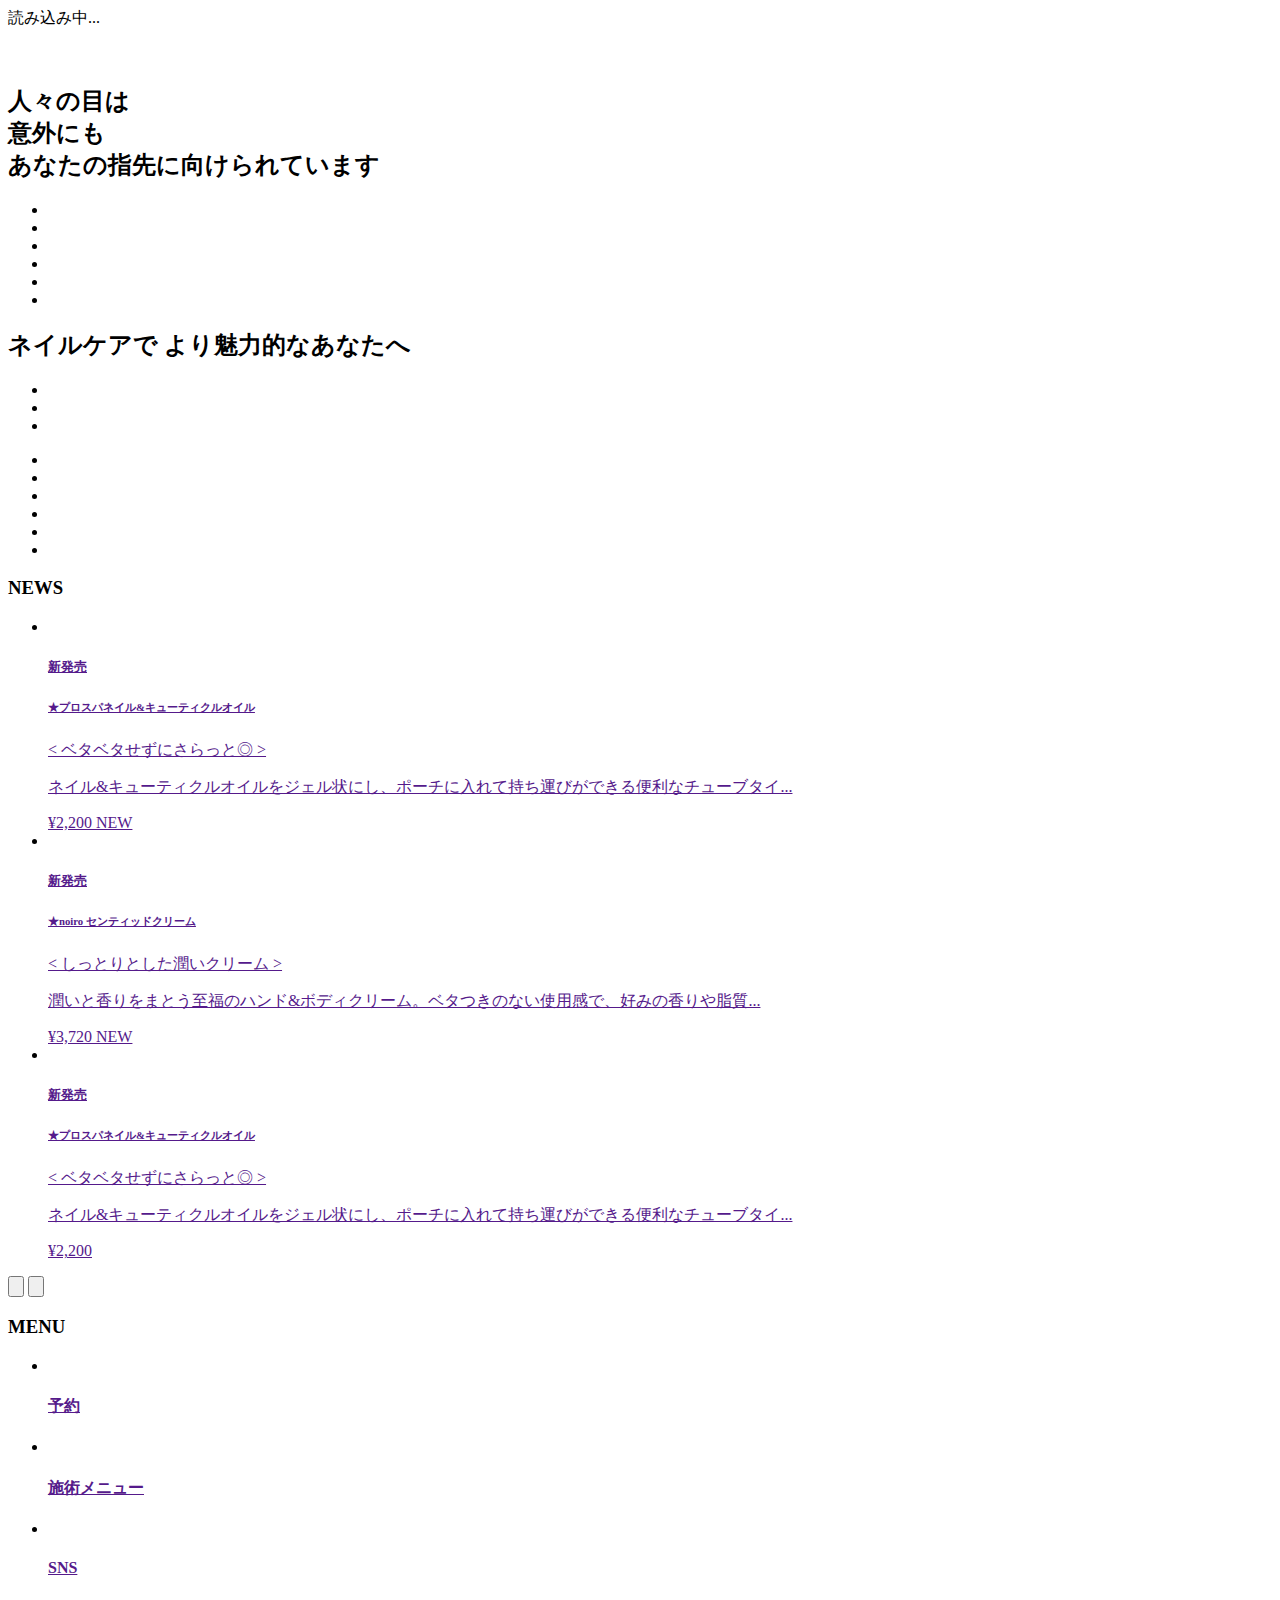
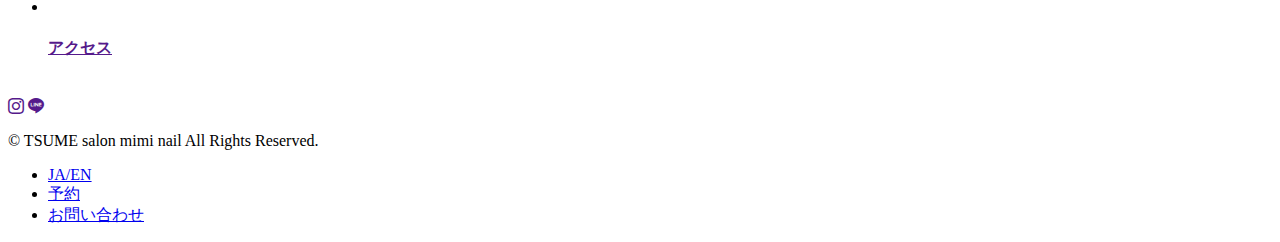
==== index.html @ 6cf6e2a3 "Add files via upload" ====
<!DOCTYPE html>
<html lang="ja">
<head>
  <meta charset="UTF-8">
  <meta http-equiv="X-UA-Compatible" content="IE=edge">
  <meta name="viewport" content="width=device-width, initial-scale=1.0">
  <title>TSUME</title>
  <script>
    (function(d) {
      var config = {
        kitId: 'qcr3oib',
        scriptTimeout: 3000,
        async: true
      },
      h=d.documentElement,t=setTimeout(function(){h.className=h.className.replace(/\bwf-loading\b/g,"")+" wf-inactive";},config.scriptTimeout),tk=d.createElement("script"),f=false,s=d.getElementsByTagName("script")[0],a;h.className+=" wf-loading";tk.src='https://use.typekit.net/'+config.kitId+'.js';tk.async=true;tk.onload=tk.onreadystatechange=function(){a=this.readyState;if(f||a&&a!="complete"&&a!="loaded")return;f=true;clearTimeout(t);try{Typekit.load(config)}catch(e){}};s.parentNode.insertBefore(tk,s)
    })(document);
  </script>
  <script>
    (function(d) {
      var config = {
        kitId: 'qcr3oib',
        scriptTimeout: 3000,
        async: true
      },
      h=d.documentElement,t=setTimeout(function(){h.className=h.className.replace(/\bwf-loading\b/g,"")+" wf-inactive";},config.scriptTimeout),tk=d.createElement("script"),f=false,s=d.getElementsByTagName("script")[0],a;h.className+=" wf-loading";tk.src='https://use.typekit.net/'+config.kitId+'.js';tk.async=true;tk.onload=tk.onreadystatechange=function(){a=this.readyState;if(f||a&&a!="complete"&&a!="loaded")return;f=true;clearTimeout(t);try{Typekit.load(config)}catch(e){}};s.parentNode.insertBefore(tk,s)
    })(document);
  </script>
  <script>
    (function(d) {
      var config = {
        kitId: 'qcr3oib',
        scriptTimeout: 3000,
        async: true
      },
      h=d.documentElement,t=setTimeout(function(){h.className=h.className.replace(/\bwf-loading\b/g,"")+" wf-inactive";},config.scriptTimeout),tk=d.createElement("script"),f=false,s=d.getElementsByTagName("script")[0],a;h.className+=" wf-loading";tk.src='https://use.typekit.net/'+config.kitId+'.js';tk.async=true;tk.onload=tk.onreadystatechange=function(){a=this.readyState;if(f||a&&a!="complete"&&a!="loaded")return;f=true;clearTimeout(t);try{Typekit.load(config)}catch(e){}};s.parentNode.insertBefore(tk,s)
    })(document);
  </script>
  <script>
    (function(d) {
      var config = {
        kitId: 'qcr3oib',
        scriptTimeout: 3000,
        async: true
      },
      h=d.documentElement,t=setTimeout(function(){h.className=h.className.replace(/\bwf-loading\b/g,"")+" wf-inactive";},config.scriptTimeout),tk=d.createElement("script"),f=false,s=d.getElementsByTagName("script")[0],a;h.className+=" wf-loading";tk.src='https://use.typekit.net/'+config.kitId+'.js';tk.async=true;tk.onload=tk.onreadystatechange=function(){a=this.readyState;if(f||a&&a!="complete"&&a!="loaded")return;f=true;clearTimeout(t);try{Typekit.load(config)}catch(e){}};s.parentNode.insertBefore(tk,s)
    })(document);
  </script>
  <link rel="stylesheet" href="https://cdn.jsdelivr.net/npm/bootstrap-icons@1.10.5/font/bootstrap-icons.css">
  <link rel="stylesheet" href="css/style.css">
  <link rel="stylesheet" href="Java/main.js">
  <link rel="stylesheet" href="../css/style.css">
  <!-- <link rel="stylesheet" type="text/css" href="https://coco-factory.jp/ugokuweb/wp-content/themes/ugokuweb/data/reset.css"> -->
  <!-- <link rel="stylesheet" type="text/css" href="https://cdn.jsdelivr.net/npm/slick-carousel@1.8.1/slick/slick.css">
  <link rel="stylesheet" type="text/css" href="https://coco-factory.jp/ugokuweb/wp-content/themes/ugokuweb/data/6-1-7/css/6-1-7.css"> -->
  <link rel="stylesheet" type="text/css" href="https://cdn.jsdelivr.net/npm/slick-carousel@1.8.1/slick/slick.css">
  <link rel="stylesheet" type="text/css" href="https://cdnjs.cloudflare.com/ajax/libs/vegas/2.4.4/vegas.min.css">
</head>


<body>


  <div id="splash">
    <div id="splash-logo">
      読み込み中...
    </div>
    <!--/splash-->
  </div>
    <div class="splashbg1"></div>
    <div class="splashbg2"></div>

  <header id="container">


    <div id="slider">
      <div class="heros">
        <img src="img/HERO-1.JPG" alt="" class="current">
        <img src="img/HERO-2.jpg" alt="">
        <img src="img/HERO-3.jpeg" alt="">
        <img src="img/HERO-5.JPG" alt="">
        <img src="img/HERO-6.JPG" alt="">
        <img src="img/HERO-7.JPG" alt="">
      </div>
      <img src="img/TSUME-LOGO-2.svg" alt="" class="LOGO">
      <img src="img/TSUME-LOGO-5.png" alt="" class="LOGO-TYPE">
    </div>
    <!-- <ul class="HERO">
      <li class="hero-1"></li>
    </ul> -->

  </header>

  <div class="content"  id="container">

    <!-- <div class="t-BACK"> -->

        <h2 class="C1"><span class="animate">人々の目は</span>
          <br>
          <span class="SO animate">意外にも</span>
          <br>
          <div class="LINE  animate">あなたの指先に向けられています</div>
        </h2>

        <div class="CIRCLE">

          <ul class="animate">
            <li class="TSUME-1"><img src="img/TSUME-1.jpg" alt=""></li>
            <li class="TSUME-2"><img src="img/TSUME-2.jpg" alt=""></li>
            <li class="TSUME-3"><img src="img/TSUME-3.jpg" alt=""></li>
            <li class="TSUME-4"><img src="img/TSUME-4.jpg" alt=""></li>
            <li class="TSUME-5"><img src="img/TSUME-5.jpg" alt=""></li>
            <li class="TSUME-6"><img src="img/TSUME-6.jpg" alt=""></li>
          </ul>

        </div>

        <h2 class="C2">
          <span class="animate">ネイルケアで</span>
          <span class="BLACK animate">より魅力的なあなたへ</span>
          <span class="WHITE animate"></span>
        </h2>

        <div class="squ">
          <ul>
            <li class="SA"></li>
            <li class="SB"></li>
            <li class="SC"></li>
          </ul>
        </div>

        <div class="SQUARE">

          <ul class="animate">
            <li class="SQU-1"><img src="img/SQU-1.jpg" alt=""></li>
            <li class="SQU-2"><img src="img/SQU-2.jpg" alt=""></li>
            <li class="SQU-3"><img src="img/SQU-3.jpg" alt=""></li>
            <li class="SQU-4"><img src="img/SQU-4.jpg" alt=""></li>
            <li class="SQU-5"><img src="img/SQU-5.jpg" alt=""></li>
            <li class="SQU-6"><img src="img/SQU-6.jpg" alt=""></li>
          </ul>

        </div>

    <!-- </div> -->


    <div class="GROUND">
      <div class="BACK"></div>
    </div>

  </div>


  <section class="content-2"  id="container">

    <div class="news">

      <div>
        <h3>NEWS</h3>
        <div class="line-1"></div>
        <div class="line-2"></div>
        <div class="line-3"></div>
      </div>

      <section class="carousel">
        <div class="container-2">
          <ul id="newss">
            <li>
              <a href="">
                <img src="img/NEWS-1.png" alt="">
                <section>
                  <h5>新発売</h5>
                  <h6><span>★</span>プロスパネイル&キューティクルオイル</h6>
                  <p><span>&lt; ベタベタせずにさらっと◎ &gt;</span></p>
                  <p class="mainP">ネイル&キューティクルオイルをジェル状にし、ポーチに入れて持ち運びができる便利なチューブタイ...</p>
                  <h7><span>¥</span>2,200</h7>
                  <h8>NEW</h8>
                </section>
              </a>
            </li>
            <li>
              <a href="">
                <img src="img/NEWS-2.png" alt="">
                <section>
                  <h5>新発売</h5>
                  <h6><span>★</span>noiro センティッドクリーム</h6>
                  <p><span>&lt; しっとりとした潤いクリーム &gt;</span></p>
                  <p class="mainP">潤いと香りをまとう至福のハンド&ボディクリーム。ベタつきのない使用感で、好みの香りや脂質...</p>
                  <h7><span>¥</span>3,720</h7>
                  <h8>NEW</h8>
                </section>
              </a>
            </li>
            <li>
              <a href="">
                <img src="img/NEWS-3.png" alt="">
                <section>
                  <h5>新発売</h5>
                  <h6><span>★</span>プロスパネイル&キューティクルオイル</h6>
                  <p><span>&lt; ベタベタせずにさらっと◎ &gt;</span></p>
                  <p class="mainP">ネイル&キューティクルオイルをジェル状にし、ポーチに入れて持ち運びができる便利なチューブタイ...</p>
                  <h7><span>¥</span>2,200</h7>
                </section>
              </a>
            </li>
          </ul>
  
          <button id="prev"><img src="img/RETURN.png" alt=""></button>
          <button id="next"><img src="img/NEXT.png" alt=""></button>
  
          <nav id="Nnav">
            <!-- <button class="current"></button>
            <button></button>
            <button></button> -->
          </nav>
      </section>


      </div>



    </div>

    <div class="menu">

      <div>
        <h3>MENU</h3>
        <div class="line-1"></div>
        <div class="line-2"></div>
        <div class="line-3"></div>
      </div>

      <div class="container">
        <ul>
          <li class="menu-1">
            <a href="">
              <div class="img"><img src="img/HERO-1.JPG" alt=""></div>
              <h4>予約</h4>
              <div class="LINE-1"></div>
              <div class="LINE-2"></div>
            </a>
          </li>
          <li class="menu-2">
            <a href="">
              <div class="img"><img src="img/HERO-2.JPG" alt=""></div>
              <h4>施術メニュー</h4>
              <div class="LINE-1"></div>
              <div class="LINE-2"></div>
            </a>
          </li>
          <li class="menu-3">
            <a href="">
              <div class="img"><img src="img/HERO-3.jpeg" alt=""></div>
              <h4>SNS</h4>
              <div class="LINE-1"></div>
              <div class="LINE-2"></div>
            </a>
          </li>
          <li class="menu-4">
            <a href="">
              <div class="img"><img src="img/HERO-7.JPG" alt=""></div>
              <h4>アクセス</h4>
              <div class="LINE-1"></div>
              <div class="LINE-2"></div>
            </a>
          </li>
        </ul>
      </div>
        
    </div>

    <div class="MOYO"></div>

  </section>

  <footer  id="container">
    <div class="container">

        <img src="img/TSUME-LOGO-2.svg" alt="" class="tsume">
        <img src="img/TSUME-LOGO-5.png" alt="" class="LOGO-TYPE">

        <div>
          <a href=""><i class="bi bi-instagram"></i></a>
          <a href=""><i class="bi bi-line"></i></a>
        </div>

        <p>© TSUME salon mimi nail All Rights Reserved.</p>

    </div>


    <div class="BACK"></div>
  </footer>

  <div  id="container">
  <nav class="Hnav">
    <ul>
      <li><a href="#"  class="red">JA/EN</a></li>
      <li><a href="#"  class="white">予約</a></li>
      <li><a href="#"  class="white">お問い合わせ</a></li>
    </ul>
  </nav>
  </div>



  <script src="https://cdnjs.cloudflare.com/ajax/libs/vegas/2.4.4/vegas.min.js"></script>
  <script src="https://code.jquery.com/jquery-3.4.1.min.js" integrity="sha256-CSXorXvZcTkaix6Yvo6HppcZGetbYMGWSFlBw8HfCJo=" crossorigin="anonymous"></script>
  <script src="js/main.js"></script>
</body>
</html>
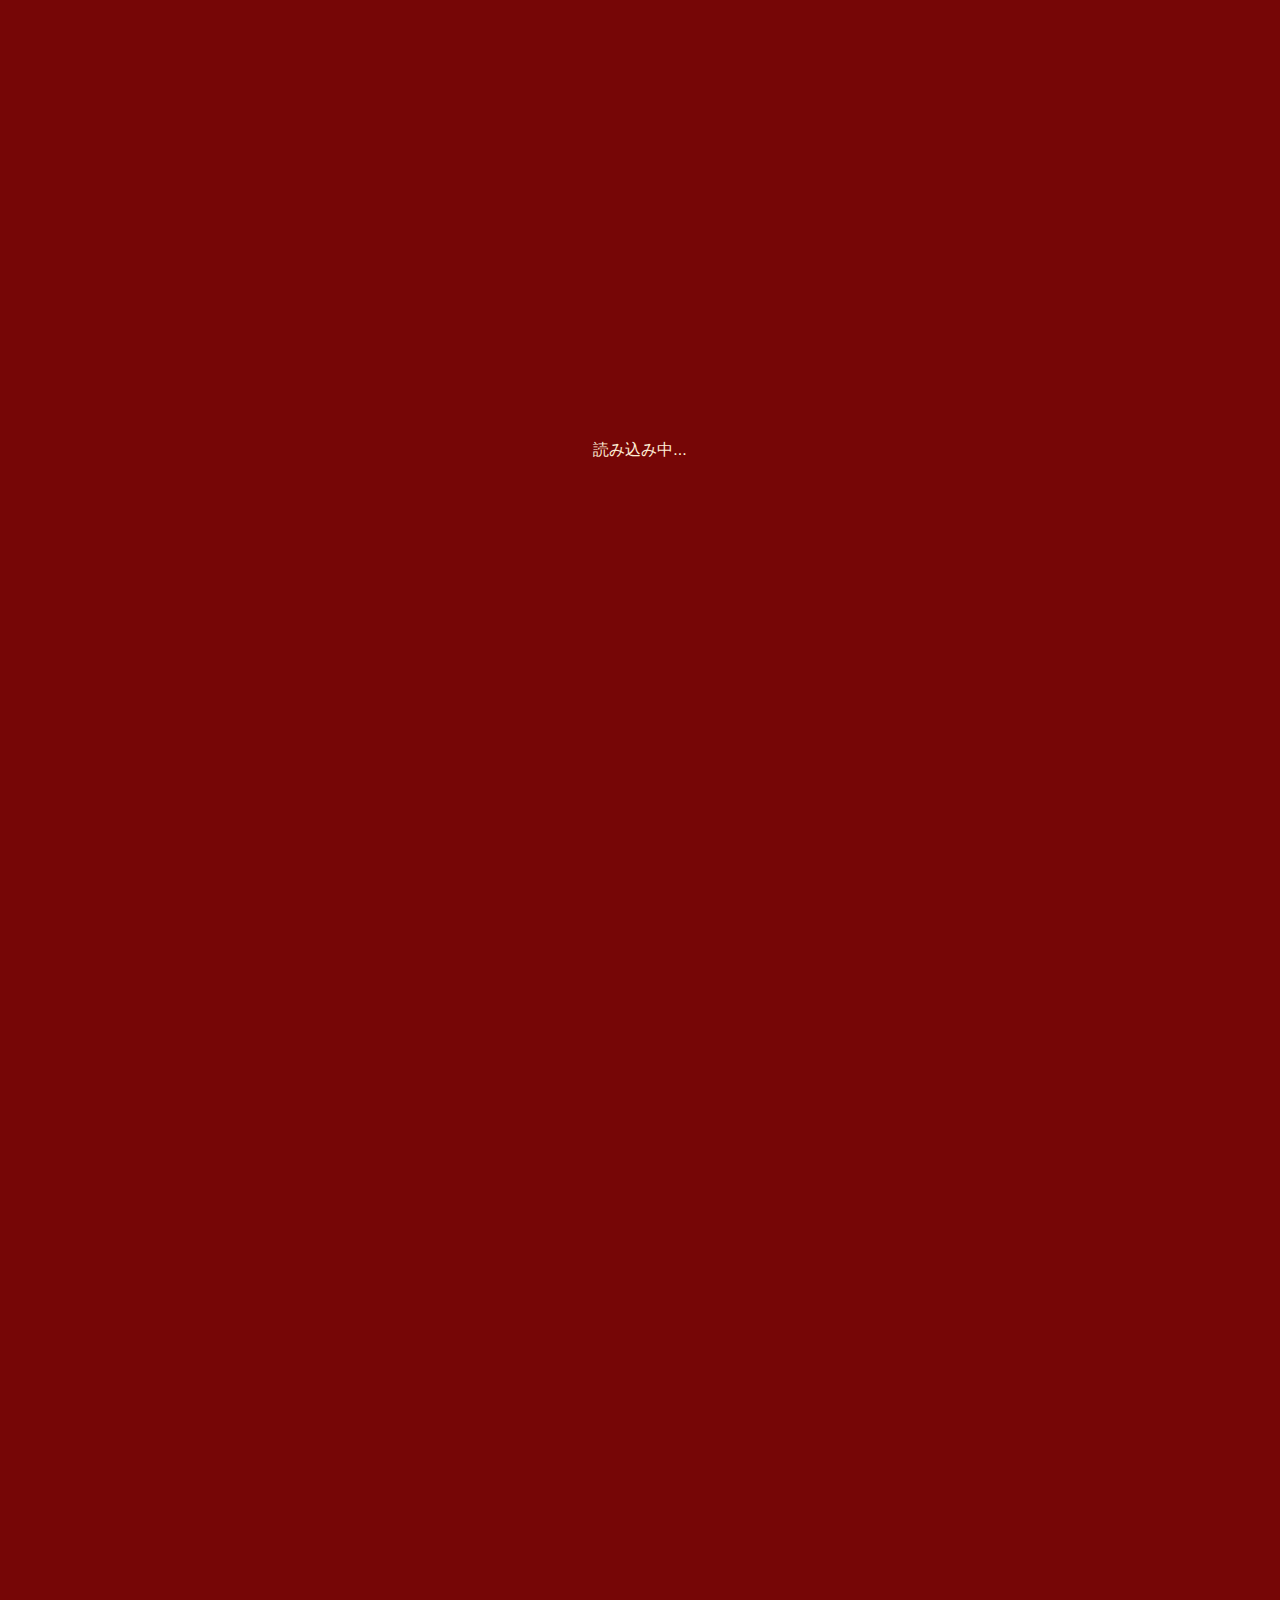
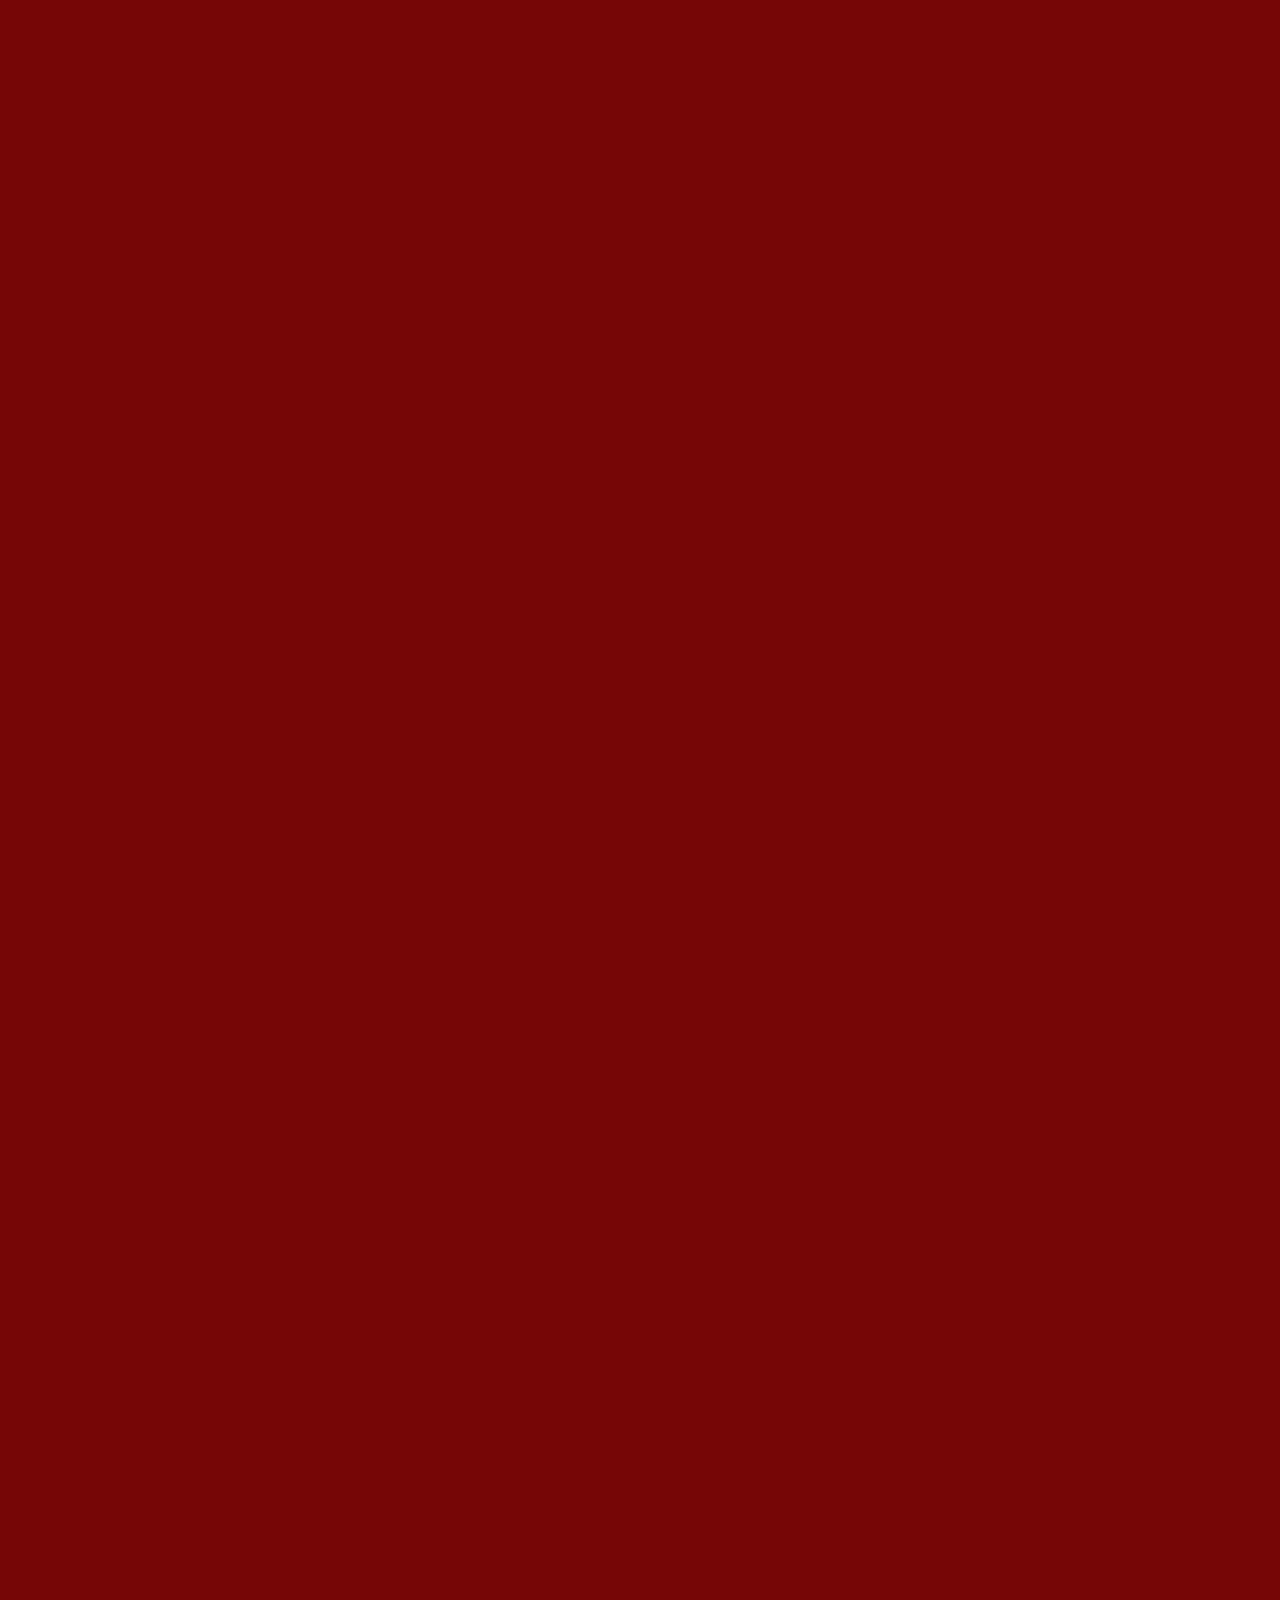
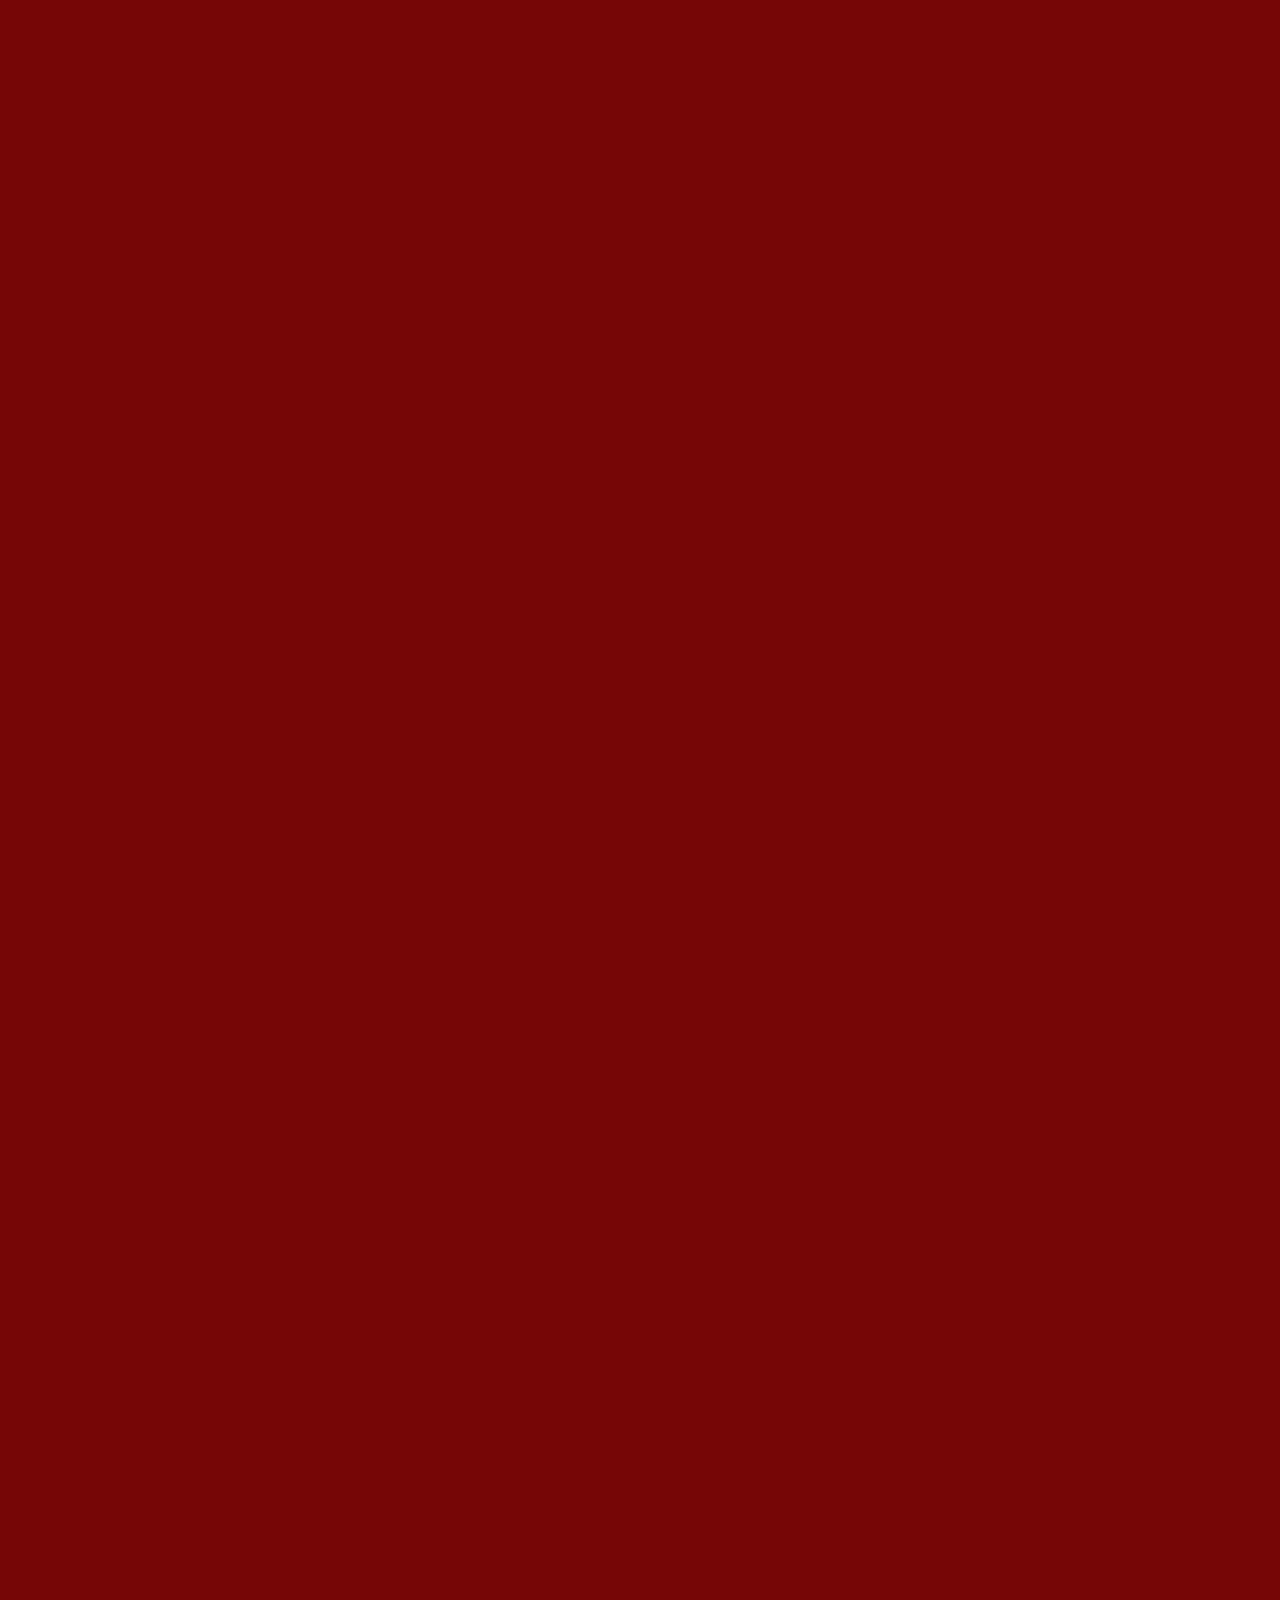
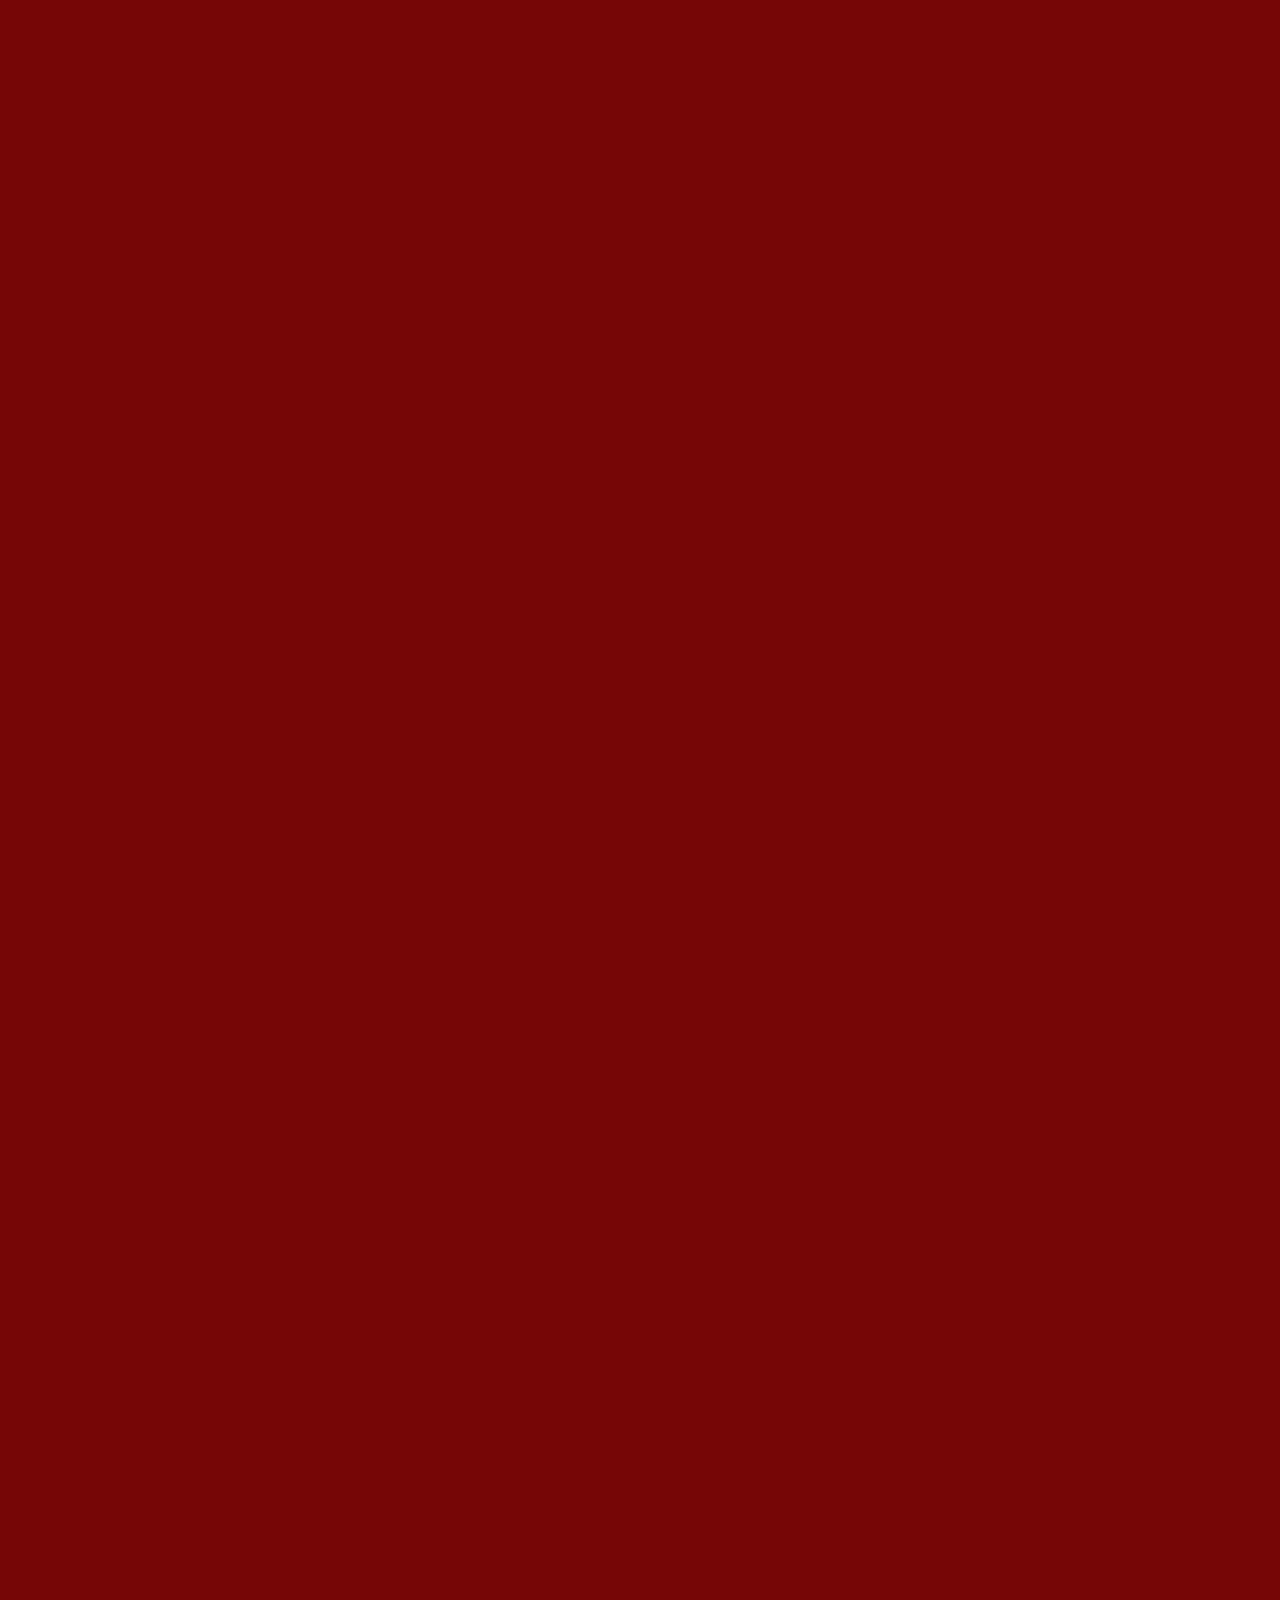
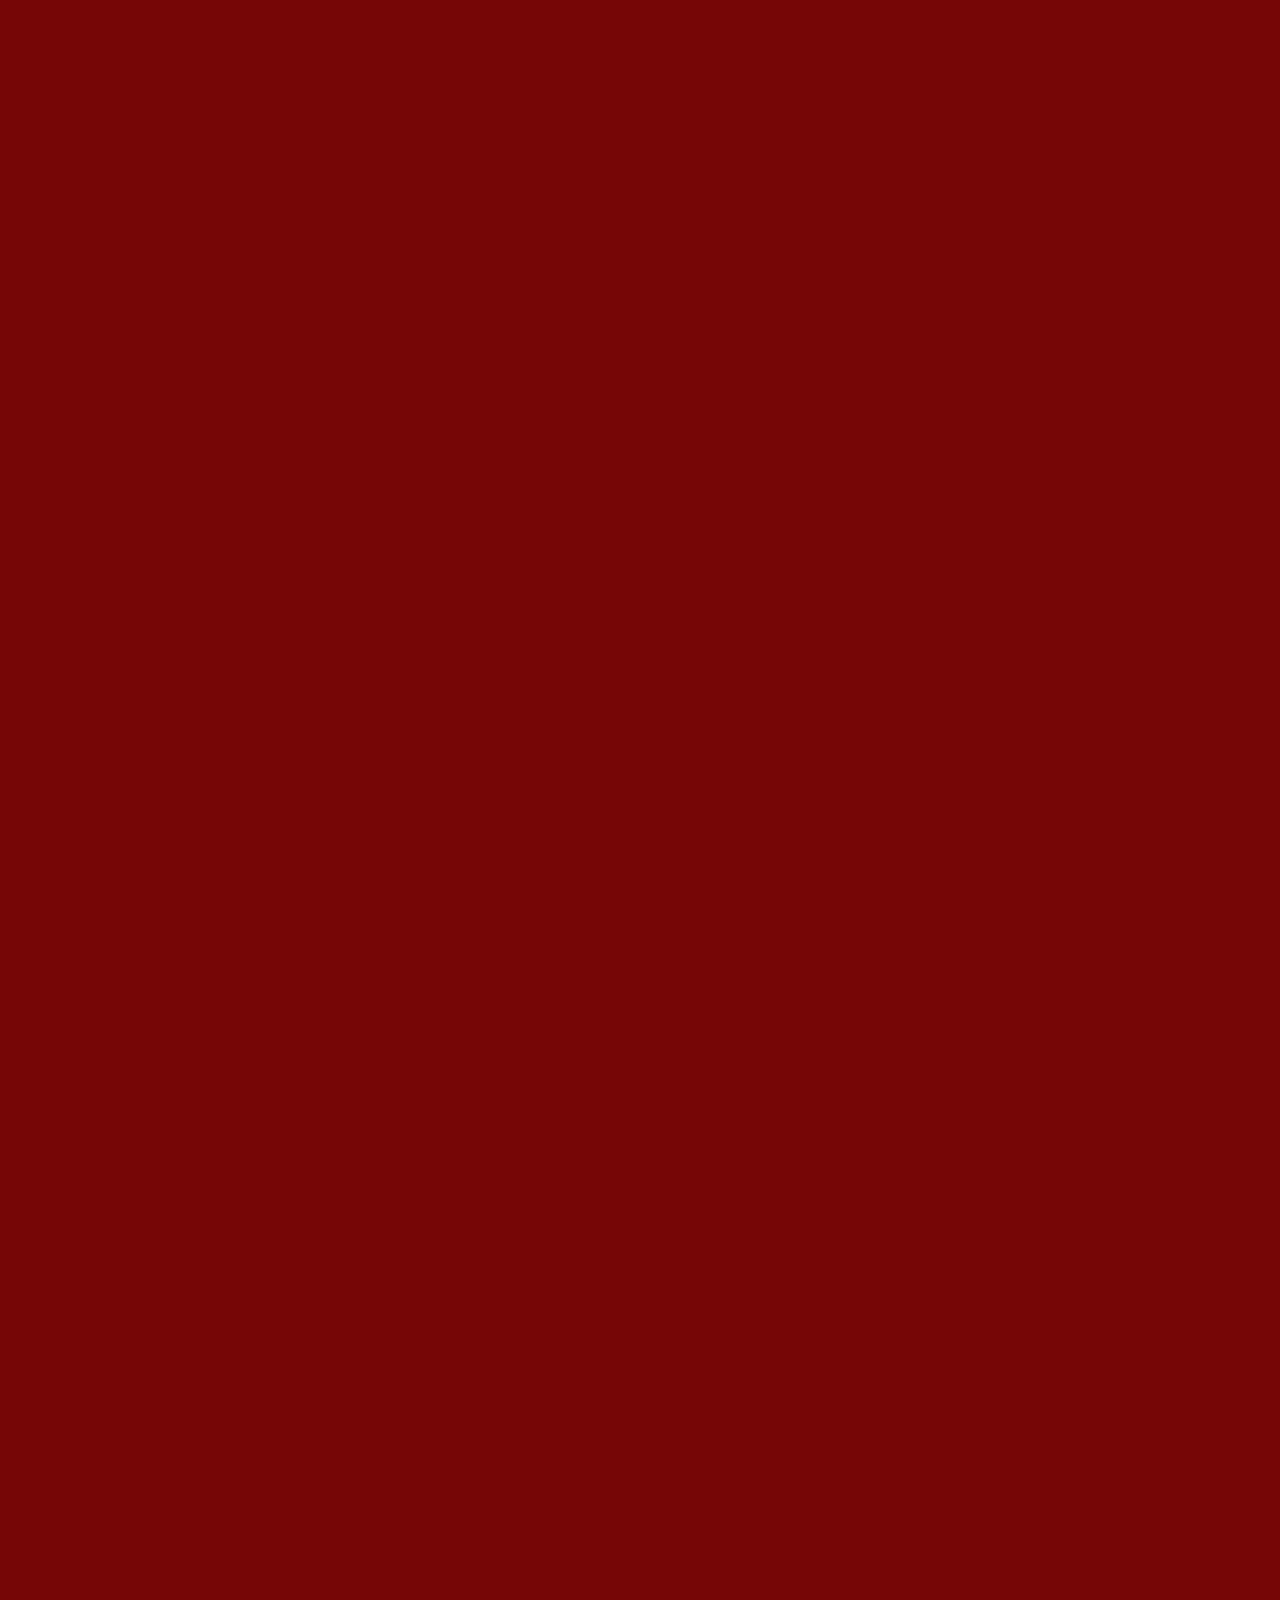
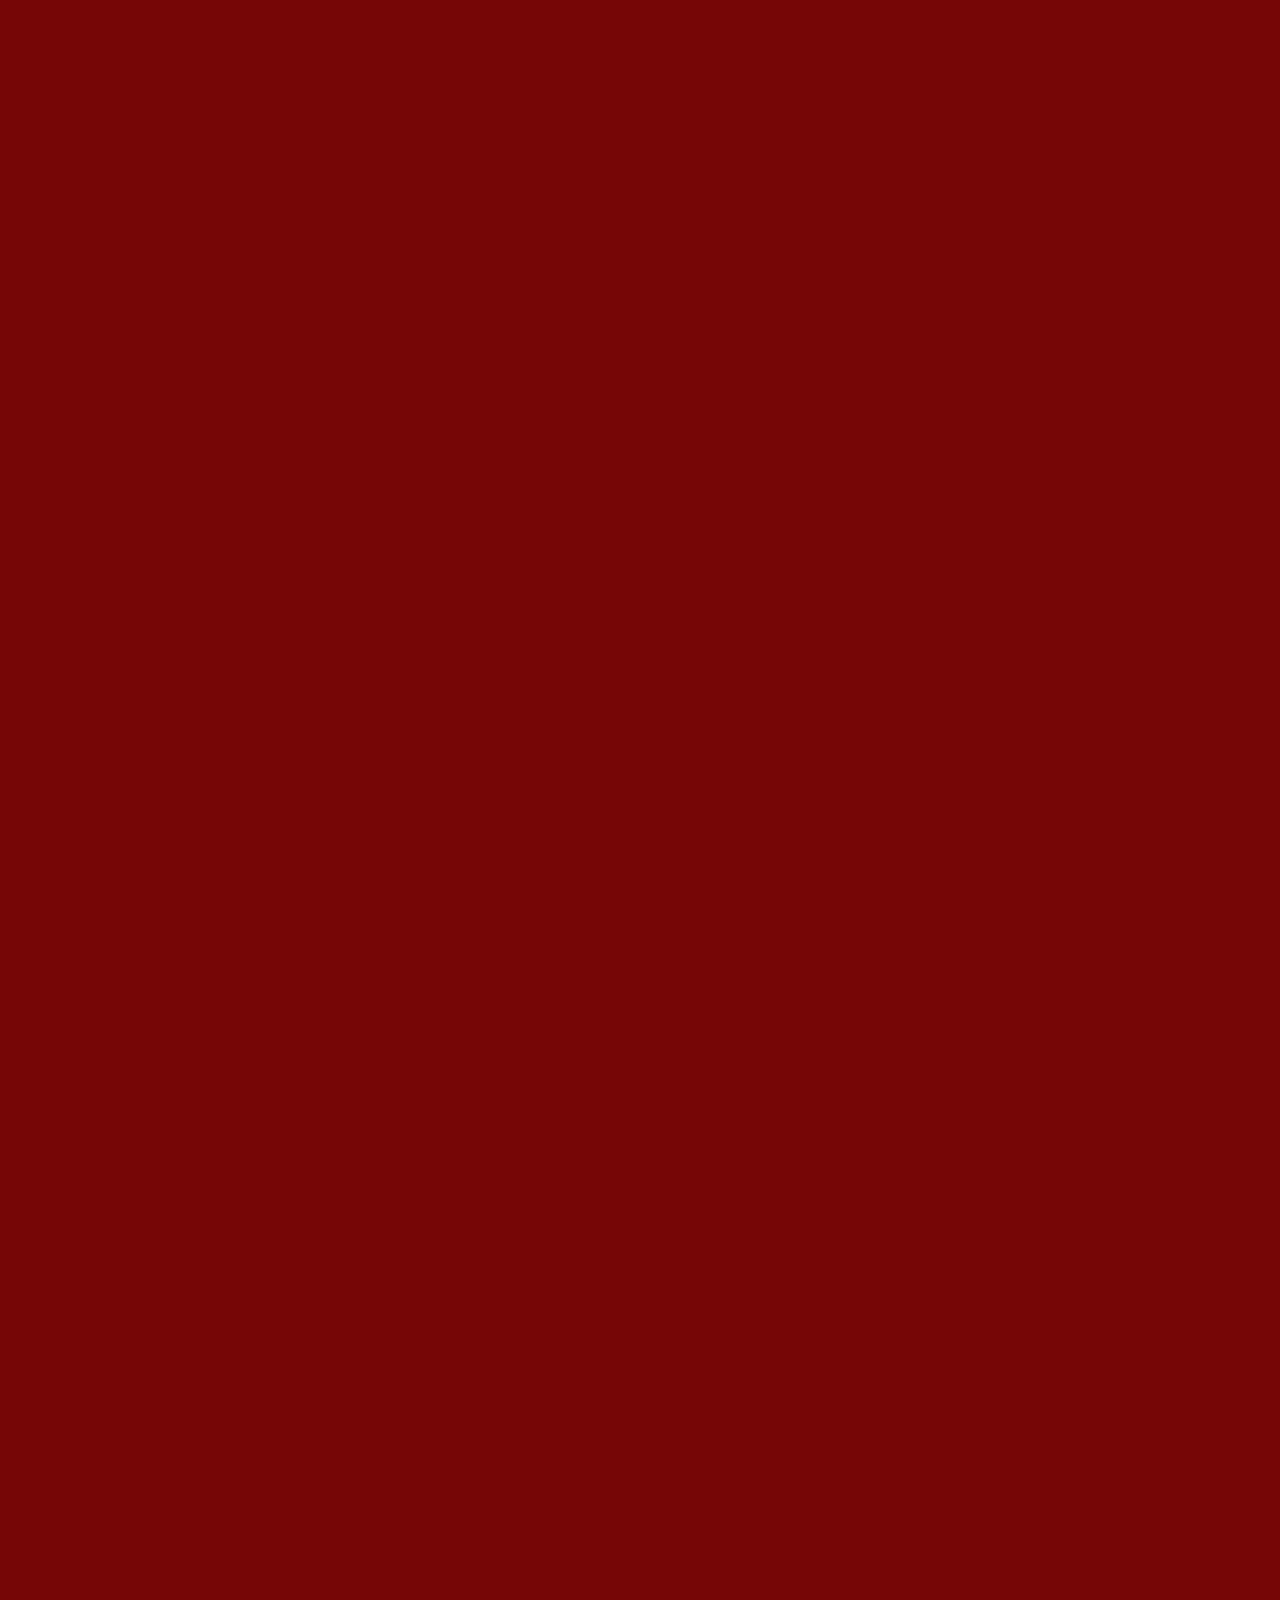
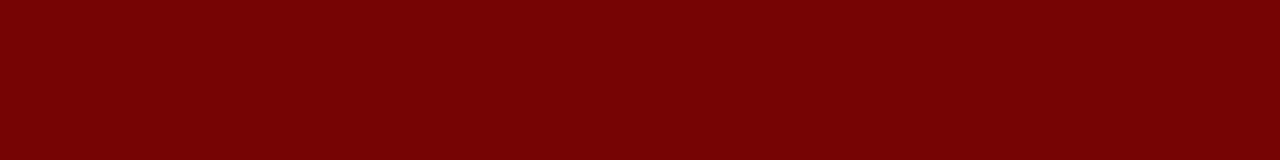
==== commit fd20fb4e: "Add files via upload" ====
--- a/index.html
+++ b/index.html
@@ -4,7 +4,8 @@
   <meta charset="UTF-8">
   <meta http-equiv="X-UA-Compatible" content="IE=edge">
   <meta name="viewport" content="width=device-width, initial-scale=1.0">
-  <title>TSUME</title>
+  <title>爪 nail mimi salon</title>
+  <link rel="icon" href="img/TSUME-LOGO-2.svg">
   <script>
     (function(d) {
       var config = {
@@ -131,11 +132,11 @@
         <div class="SQUARE">
 
           <ul class="animate">
-            <li class="SQU-1"><img src="img/SQU-1.jpg" alt=""></li>
+            <li class="SQU-1"><img src="img/SQU-1.JPG" alt=""></li>
             <li class="SQU-2"><img src="img/SQU-2.jpg" alt=""></li>
             <li class="SQU-3"><img src="img/SQU-3.jpg" alt=""></li>
             <li class="SQU-4"><img src="img/SQU-4.jpg" alt=""></li>
-            <li class="SQU-5"><img src="img/SQU-5.jpg" alt=""></li>
+            <li class="SQU-5"><img src="img/SQU-5.JPG" alt=""></li>
             <li class="SQU-6"><img src="img/SQU-6.jpg" alt=""></li>
           </ul>
 
--- a/css/style.css
+++ b/css/style.css
@@ -0,0 +1,1194 @@
+@charset "utf-8";
+
+html {
+  width: 100%;
+}
+
+/* *{
+  outline: 2px red solid;
+} */
+
+
+
+
+
+body {
+  margin: 0;
+  padding: 0;
+  font-family: "hina-mincho", sans-serif;
+  font-weight: 400;
+  font-style: normal;
+  max-width: 100%;
+}
+
+header {
+  width: 100%;
+
+}
+
+ul {
+  margin: 0;
+  padding: 0;
+
+}
+
+li {
+  list-style: none;
+  font-size: 18px;
+  font-family: "abajimin-syuleb", sans-serif;
+  font-weight: 400;
+  font-style: normal;
+}
+
+a {
+  text-decoration: none;
+  color: inherit;
+
+}
+
+img {
+  vertical-align: bottom     ;
+  width: 100%;
+}
+
+h2 {
+  width: 700px;
+  font-size: 26px;
+  color: #FFEFD7;
+  position: absolute;
+  left: 50%;
+  transform: translate(-50%, 0);
+  letter-spacing: 2px;
+  line-height: 38px;
+  margin-top: 300px;
+  z-index: 2;
+}
+
+p {
+  margin: 0;
+}
+
+/* header */
+
+
+/* #slider {
+  width: 100%;
+  height: 1400px;
+  position: relative;
+  z-index: 1;
+  background: #000;
+} */
+
+#slider {
+  width: 100%;
+  height: 1400px;
+  position: relative;
+}
+
+#slider .heros img {
+  height: 1400px;
+  object-fit: cover;
+  position: absolute;
+  opacity: 0;
+  transition: opacity 3s;
+}
+
+#slider .heros img.current {
+  opacity: 1;
+}
+
+
+/* li.hero-1 {
+  background: url(../img/HERO-1.JPG) center/cover;
+  width: 100%;
+  height: 100%;
+} */
+
+img.LOGO {
+  position: absolute;
+  z-index: 2;
+  width: 140px;
+  top: 50%;
+  left: 50%;
+  transform: translate(-50%, -50%);
+}
+
+.LOGO-TYPE {
+  position: absolute;
+  z-index: 3;
+  width: 360px;
+  bottom: 12%;
+  left: 50%;
+  transform: translate(-50%, 0);
+}
+
+.Hnav {
+  position: fixed;
+  top: 0;
+  right: 0;
+  z-index: 999;
+}
+
+.Hnav ul {
+ writing-mode: vertical-rl;
+ display: inline-flex;
+ gap: 8px;
+}
+
+.Hnav ul li a {
+  display: block;
+  height: 160px;
+  text-align: center;
+  width: 40px;
+  line-height: 40px;
+  letter-spacing: 3px;
+}
+
+.Hnav ul li {
+  transition: all .5s;
+
+}
+
+
+.Hnav ul li:hover {
+  transform: translate(-12px);
+}
+
+.Hnav li + li {
+  margin-top: 8px;
+}
+
+.Hnav ul li a.white {
+  text-orientation: upright;
+  background: #600404;
+  color: #FFEFD7;
+  padding-right: 15px;
+  transform: translate(15px);
+}
+
+.Hnav ul li a.red {
+  background: #FFF8EC66;
+  color: #1A1A1A;
+  padding-right: 15px;
+  transform: translate(15px);
+}
+
+
+/* content */
+
+.content {
+  position: relative;
+  height: 4600px;
+}
+
+/* .t-BACK {
+  background-image: url(../img/KAMI-2.png) ;
+  height: 100%;
+  background-repeat: repeat-y;
+} */
+
+.GROUND {
+  height: 4600px;
+  background: #760606;
+
+}
+
+.BACK {
+  height: 4600px;
+  background-image: url(../img/KAMI.jpg) ;
+  width: 100%;
+  background-size: 800px;
+  opacity: 0.1;
+}
+
+.content h2 {
+
+  text-align: center;
+  /* background: red; */
+}
+
+div.LINE {
+  background: #1A1A1A;
+  width: 62%;
+  line-height: 38px;
+  margin: 0 auto;
+  border-bottom: 4px solid #1A1A1A;
+}
+
+h2.C1 span.SO {
+  position: relative;
+  display: inline-block;
+  height: 600px;
+  line-height: 600px;
+  /* background: red; */
+}
+
+h2.C1 span.SO::before {
+  content: '';
+  position: absolute;
+  top: 20px;
+  left: 0;
+  right: 0;
+  max-width: 2px;
+  height: 240px;
+  margin: 0 auto;
+  background: #FFEFD7;
+}
+
+h2.C1 span.SO::after {
+  content: '';
+  position: absolute;
+  bottom: 20px;
+  left: 0;
+  right: 0;
+  width: 2px;
+  height: 240px;
+  margin: 0 auto;
+  background: #FFEFD7;
+}
+
+
+/* circle */
+
+.content {
+  overflow: hidden;
+}
+
+.CIRCLE {
+  position: absolute;
+  z-index: 1;
+  top: 1300px;
+  width: 100%;
+}
+
+.CIRCLE ul li img {
+  border-radius: 50%;
+}
+
+.CIRCLE ul {
+  position: relative;
+  width: 560px;
+  margin: 0 auto;
+  /* background: red; */
+}
+
+.CIRCLE .TSUME-1 {
+  position: absolute;
+  width: 190px;
+  top: 360px;
+  left: 45%;
+  transform: translate(-50%, 0);
+  /* padding: 20px;
+  border: solid 3px #FFF8EC;
+  border-radius: 50%; */
+}
+
+.CIRCLE .TSUME-1 img {
+  height: 190px;
+}
+
+.CIRCLE .TSUME-2 {
+  position: absolute;
+  width: 100px;
+  top: 180px;
+  left: 0%;
+  transform: translate(-50%, 0);
+  padding: 10px;
+  border: solid 3px #1A1A1A;
+  border-radius: 50%;
+}
+
+.CIRCLE .TSUME-2 img {
+  height: 100px;
+}
+
+.CIRCLE .TSUME-3 {
+  position: absolute;
+  width: 240px;
+  top: 170px;
+  left: 105%;
+  transform: translate(-50%, 0);
+  padding: 22px;
+  border: solid 3px #1A1A1A;
+  border-radius: 50%;
+}
+
+.CIRCLE .TSUME-3 img {
+  height: 240px;
+}
+
+.CIRCLE .TSUME-4 {
+  position: absolute;
+  width: 140px;
+  top: 150px;
+  left: 63%;
+  transform: translate(-50%, 0);
+}
+
+.CIRCLE .TSUME-4 img {
+  height: 140px;
+}
+
+.CIRCLE .TSUME-5 {
+  position: absolute;
+  width: 80px;
+  top: 50px;
+  left: 90%;
+  transform: translate(-50%, 0);
+  padding: 12px;
+  border: solid 3px #FFEFD7;
+  border-radius: 50%;
+}
+
+.CIRCLE .TSUME-5 img {
+  height: 80px;
+}
+
+.CIRCLE .TSUME-6 {
+  position: absolute;
+  width: 270px;
+  left: 40%;
+  transform: translate(-50%, 0);
+  padding: 16px;
+  border: solid 3px #FFEFD7;
+  border-radius: 50%;
+}
+
+.CIRCLE .TSUME-6 img {
+  height: 270px;
+}
+
+
+/* content */
+
+
+h2.C2 {
+  width: 700px;
+  font-size: 28px;
+  color: #FFEFD7;
+  position: absolute;
+  margin: 2400px 0 0;
+  letter-spacing: 2px;
+  line-height: 38px;
+  z-index: 3;
+  writing-mode: vertical-rl;
+  align-items: center;
+  display: flex;
+  height: 770px;
+  /* background: red; */
+
+}
+
+h2.C2 span.WHITE {
+  margin-top: 20px;
+  background: #FFEFD7;
+  padding: 1px;
+  display: inline-block;
+  height: 200px;
+
+}
+
+h2.C2 span.BLACK {
+  margin-top: 20px;
+  background: #1A1A1A;
+  padding: 8px;
+
+}
+
+.squ {
+  height: 700px;
+  position: absolute;
+  z-index: 2;
+  top: 2250px;
+  width: 100%;
+  /* background: red; */
+}
+
+.squ ul {
+  position: relative;
+  width: 700px;
+  margin: 0 auto;
+
+}
+
+.squ li.SA {
+  position: absolute;
+  right: 40px;
+  height: 420px;
+  width: 140px;
+  border: solid 3px #1A1A1A;
+  transform: rotate(20deg);
+}
+
+.squ li.SA {
+  position: absolute;
+  right: 60px;
+  height: 420px;
+  width: 140px;
+  border: solid 3px #1A1A1A;
+  transform: rotate(20deg);
+}
+
+.squ li.SB {
+  position: absolute;
+  top: 220px;
+  left: 40px;
+  height: 340px;
+  width: 190px;
+  border: solid 3px #1A1A1A;
+  transform: rotate(20deg);
+}
+
+.squ li.SC {
+  position: absolute;
+  top: 640px;
+  right: 10%;
+  height: 340px;
+  width: 440px;
+  border: solid 3px #1A1A1A;
+  transform: rotate(20deg);
+}
+
+.SQUARE {
+  position: absolute;
+  top: 3650px;
+  width: 100%;
+}
+
+.SQUARE ul {
+  position: relative;
+  width: 700px;
+  margin: 0 auto;
+}
+
+.SQUARE .SQU-1 {
+  position: absolute;
+  z-index: 3;
+  top: 120px;
+  left: 47%;
+  transform: translate(-50%, 0);
+  width: 260px;
+  padding: 25px;
+  border: solid 3px #1A1A1A;
+}
+
+.SQUARE .SQU-2 {
+  position: absolute;
+  z-index: 4;
+  top: 170px;
+  right: 9%;
+  transform: translate(50%, 0);
+  width: 150px;
+}
+
+.SQUARE .SQU-3 {
+  position: absolute;
+  z-index: 5;
+  left: 29%;
+  transform: translate(-50%, 0);
+  width: 230px;
+}
+
+.SQUARE .SQU-4 {
+  position: absolute;
+  top: 280px;
+  left: 20%;
+  transform: translate(-50%, 0);
+  width: 330px;
+  padding: 15px;
+  border: solid 3px #FFEFD7;
+}
+
+.SQUARE .SQU-5 {
+  position: absolute;
+  top: 20px;
+  left: 72%;
+  transform: translate(-50%, 0);
+  width: 190px;
+  padding: 32px;
+  border: solid 3px #FFEFD7;
+}
+
+.SQUARE .SQU-6 {
+  position: absolute;
+  top: 260px;
+  right: 25%;
+  transform: translate(50%, 0);
+  width: 250px;
+}
+
+
+/* content-2 */
+
+.content-2 {
+  background: #FFEAC9;
+  position: relative;
+  height: 2760px;
+  width: 100%;
+  /* background: red; */
+  
+
+}
+
+.container {
+  width: calc(100% - 100px);
+  margin: 0 auto;
+}
+
+.MOYO {
+  background: url(../img/MOYO.png) center/cover;
+  height: 2760px;
+  width: 100%;
+  background-size: 800px;
+  position: absolute;
+  top: 0;
+  z-index: 1;
+
+
+}
+
+
+
+/* NEWS */
+
+
+.news {
+  height: 1350px;
+  overflow: hidden;
+  padding-top: 100px;
+  position: relative;
+  z-index: 3;
+  position: relative;
+}
+
+.carousel {
+  width: calc(100% - 100px);
+  max-width: 700px;
+  margin: 160px auto 16px;
+}
+
+.container-2 {
+  width: 100%;
+  height: 1000px;
+  overflow: hidden;
+}
+
+button{
+  background-color: transparent;
+  border: none;
+  cursor: pointer;
+  outline: none;
+  padding: 0;
+  appearance: none;
+}
+
+#newss {
+  list-style: none;
+  margin: 0;
+  padding: 0;
+  width: 100%;
+  display: flex;
+  transition: transform .7s;
+}
+
+.container-2 li {
+  height: 100%;
+  min-width: 100%;
+}
+
+.container-2 li img {
+  width: 100%;
+  height: 600px;
+  object-fit: cover;
+}
+
+#prev,
+#next {
+  position: absolute;
+  width: 180px;
+  cursor: pointer;
+  top: 220px;
+}
+
+#prev:hover,
+#next:hover {
+  opacity: .9;
+}
+
+#prev {
+  right: calc(50% + 10px);
+  transition: opacity .5s;
+}
+
+#next {
+  right: calc(50% - 200px);
+  transition: opacity .5s;
+}
+
+.hidden {
+  display: none;
+}
+
+#Nnav {
+  position: absolute;
+  bottom: 200px;
+  right: calc(50% - 40px);
+  width: 80px;
+  justify-content: space-between;
+  display: inline-flex;
+}
+
+#Nnav button {
+  border: none;
+  width: 16px;
+  height: 16px;
+  /* outline: solid #3e3e3e 2px; */
+  border-radius: 50%;
+  cursor: pointer;
+  background: #1a1a1a56;
+}
+
+#Nnav button.current {
+  background: #1A1A1A;
+}
+
+h5 {
+  background: #1A1A1A;
+  color: #fbf8f4;
+  display: inline-block;
+  font-size: 20px;
+  letter-spacing: 34px;
+  padding: 5px 0 5px 34px;
+  margin: 16px 0 0;
+}
+
+h6 {
+  letter-spacing: 2px;
+  font-size: 26px;
+  margin: 8px 0 0;
+  color: #760606;
+  display: inline-block;
+  width: 98%;
+}
+
+#newss p {
+  font-family: "fot-udmincho-pr6n", sans-serif;
+  font-style: normal;
+  padding: 0;
+  font-size: 19px;
+  color: #760606;
+}
+
+#newss h6 span {
+  font-family:  "ヒラギノ角ゴ ProN W3", HiraKakuProN-W3, 游ゴシック, "Yu Gothic", メイリオ, Meiryo, Verdana, Helvetica, Arial, sans-serif;
+}
+
+#newss p span {
+  border-bottom: solid #F4A400 2px;
+  line-height: 28px;
+  display: inline-block;
+  margin-top: 22px;
+}
+
+.mainP {
+  font-weight: 18px;
+  line-height: 34px;
+  display: inline-block;
+  width: 98%;
+}
+
+#newss h7 {
+  font-family: "fot-udmincho-pr6n", sans-serif;
+  font-style: normal;
+  color: #760606;
+  font-size: 21px;
+  letter-spacing: 2px;
+  margin-top: 5px;
+  display: inline-block;
+}
+
+#newss h8 {
+  position: absolute;
+  top: 0px;
+  left: 0px;
+  font-size: 36px;
+  background: #F4A400;
+  padding: 12px 11px 12px 16px;
+  font-family: "lemonde-journal", serif;
+  font-style: normal;
+  transform:scaleY(.9);
+  color: #fbf8f4;
+  letter-spacing: 5px;
+}
+
+#newss li {
+  position: relative;
+  padding: 15px;
+  transition: opacity .5s;
+}
+
+#newss li:hover {
+  opacity: .8;
+}
+
+
+/* MENU */
+
+
+h3 {
+  margin: 0;
+  font-size: 26px;
+  text-align: center;
+	transform: scaleX(2);
+  max-width: 100%;
+  margin: 0 auto;
+  letter-spacing: 6px;
+  color: #760606;
+  overflow: hidden;
+}
+
+h4 {
+  margin: 10px 0 0;
+  color: #760606;
+  font-size: 20px;
+}
+
+.menu div div + div, .news div div + div {
+  margin-top: 5px;
+}
+
+.menu .line-1, .news .line-1 {
+  width: calc(50% + 20px);
+  height: 2px;
+  background: #282828;
+}
+
+.menu .line-2, .news .line-2 {
+  width: 105px;
+  height: 2px;
+  background: #282828;
+  margin-left: calc(50% - 45px);
+}
+
+.menu .line-3, .news .line-3 {
+  margin-left: calc(50% - 100px);
+  height: 2px;
+  background: #282828;
+}
+
+.menu {
+  width: 100%;
+  margin: 0 auto;
+  /* background: red; */
+  overflow: hidden; 
+  position: relative;
+  z-index: 2;
+}
+
+
+.menu ul {
+  display: flex;
+  flex-wrap: wrap;
+  text-align: center;
+  max-width: 700px;
+  gap: 26px;
+  margin: 100px auto 0;
+}
+
+.menu li {
+  width: calc((100% - 30px) / 2);
+  text-align: center;
+  position: relative;
+  padding-bottom: 14px;
+  margin-bottom: 24px;
+  transition: opacity .5s;
+}
+
+.menu li:hover {
+  opacity: .8;
+}
+
+.menu ul li div.img {
+  height: 370px;
+  background: 
+  linear-gradient(225deg,  transparent 34px, #760606 34px);
+}
+
+.menu ul li div.img img {
+  height: calc(100% - 120px);
+  width: calc(100% - 120px);
+  display: inline-flex;
+  margin-top: 60px;
+  object-fit:cover;
+  border-radius: 50%;
+  box-shadow: 0 10px 25px 0 rgba(16, 16, 16, 0.5);
+}
+
+.menu ul li div.img::before {
+  content: '';
+  width: 48.08px;
+  height: 48.08px;
+  position: absolute;
+  top: 0;
+  right: 0;
+  background: 
+  linear-gradient(225deg,  transparent 34px, #510505 34px);
+}
+
+.menu .container .LINE-1 {
+  width: 60%;
+  height: 2px;
+  background: #282828;
+  margin: 5px auto 0;
+}
+
+.menu .container .LINE-2 {
+  width: 60%;
+  height: 2px;
+  background: #282828;
+  margin: 3px auto 0;
+  position: relative;
+}
+
+.menu .container .LINE-2::before {
+  content:'';
+  position: absolute;
+  top: 6px;
+  right: 0;
+  height: 2px;
+  width: 32px;
+  background: #282828;
+  transform: rotate(340deg);
+}
+
+
+/* footer */
+
+
+footer {
+  background: #000000;
+  position: relative;
+  height: 1000px;
+}
+
+footer .BACK {
+  position: absolute;
+  background-image: url(../img/KAMI.jpg);
+  height: 1000px;
+  top: 0;
+  opacity: 0.1;
+}
+
+footer .tsume {
+  width: 150px;
+  /* background: red; */
+  display: inline-block;
+  margin: 0 auto;
+  position: absolute;
+  top: 300px;
+  left: 50%;
+  bottom: 0;
+  transform: translate(-50%, 0);
+  margin: 0;
+  padding: 0;
+}
+
+footer .LOGO-TYPE {
+  width: 240px;
+  /* background: red; */
+  margin: 0;
+  padding: 0;
+  top: 460px;
+  position: absolute;
+}
+
+footer .container div {
+  /* background: red; */
+  position: absolute;
+  top: 570px;
+  left: 50%;
+  transform: translate(-50%, 0);
+  width: 170px;
+  display: flex;
+  justify-content: space-between;
+  z-index: 3;
+}
+
+footer .container div .bi-instagram:hover {
+  opacity: .7;
+}
+
+footer .container div .bi-instagram {
+  font-size: 50px;
+  color: #FFF8EC;
+  transition: opacity .5s;
+}
+
+footer .container div .bi-line:hover {
+  opacity: .7;
+}
+
+footer .container div .bi-line {
+  font-size: 50px;
+  color: #FFF8EC;
+  transition: opacity .5s;
+}
+
+footer .container p {
+  position: absolute;
+  z-index: 3;
+  top: 670px;
+  color: #FFF8EC;
+  /* background: red; */
+  left: 50%;
+  transform: translate(-50%, 0) scaleY(0.9);
+  font-size: 14px;
+  letter-spacing: 1px;
+  width: 400px;
+  text-align: center;
+}
+
+/* animation */
+
+.animate {
+  opacity: 0;
+  transform: translateY(100px);
+  transition: opacity 3.5s, transform 3.5s;
+}
+
+.animate.appear {
+  opacity: 1;
+  transform: none;
+}
+
+/* .animate.delay {
+  transition-delay: 2s;
+} */
+
+body{
+  background:#760606;
+  /*遷移アニメーションと同じ色を指定*/
+}
+
+body.appear{
+  background:#760606;/*画面を開いた後の背景色を指定*/
+}
+
+
+
+#splash {
+  position: fixed;
+  width: 100%;
+  height: 100%;
+  background: #760606;
+  z-index: 9999999;
+  text-align:center;
+  color:#FFEFD7;
+  font-size: 16px;
+}
+
+#splash-logo {
+  position: absolute;
+  top: 50%;
+  left: 50%;
+  transform: translate(-50%, -50%);
+}
+
+
+/*========= 画面遷移のためのCSS ===============*/
+
+body{
+    background:#760606;
+    /*遷移アニメーションと同じ色を指定*/
+
+}
+
+body.appear{
+    background:#760606;
+    /*画面を開いた後の背景色を指定*/
+}
+
+/*画面遷移アニメーション*/
+.splashbg1,
+.splashbg2{
+    display: none;
+}
+
+/*bodyにappearクラスがついたら出現*/
+body.appear .splashbg1,
+body.appear .splashbg2{
+  display:block;
+}
+
+/*右に消えるエリア*/
+body.appear .splashbg1{
+  animation-name:PageAnime;
+  animation-duration:3.5s;
+  animation-timing-function:ease-in-out;
+  animation-fill-mode:forwards;
+    content: "";
+    position:fixed;
+  z-index: 999;
+    width: 100%;
+    height: 100vh;
+    top: 0;
+  left:50%;
+    transform: scaleX(1);
+    background-color: #760606;/*伸びる背景色の設定*/
+}
+
+@keyframes PageAnime{
+  0% {
+    transform-origin:left;
+    transform:scaleX(1);
+  }
+  50% {
+    transform-origin:right;
+  }
+  100% {
+    transform-origin:right;
+    transform:scaleX(0);
+  }
+}
+
+/*左に消えるエリア*/
+body.appear .splashbg2{
+  animation-name:PageAnime2;
+  animation-duration:3.5s;
+  animation-timing-function:ease-in-out;
+  animation-fill-mode:forwards;
+    content: "";
+    position:fixed;
+  z-index: 999;
+    width: 100%;
+    height: 100vh;
+    top: 0;
+  right:50%;
+    transform: scaleX(1);
+    background-color: #760606;/*伸びる背景色の設定*/
+}
+
+@keyframes PageAnime2{
+  0% {
+    transform-origin:right;
+    transform:scaleX(1);
+  }
+
+  50% {
+    transform-origin:left;
+  }
+  100% {
+    transform-origin:left;
+    transform:scaleX(0);
+  }
+}
+
+/*画面遷移の後現れるコンテンツ設定*/
+#container{
+  opacity: 0;/*はじめは透過0に*/
+}
+
+/*bodyにappearクラスがついたら出現*/
+body.appear #container{
+  animation-name:PageAnimeAppear;
+  animation-duration:1s;
+  animation-delay:0.2s;
+  animation-fill-mode:forwards;
+  opacity: 0;
+}
+
+@keyframes PageAnimeAppear{
+  0% {
+  opacity: 0;
+  }
+  100% {
+  opacity: 1;
+}
+}
+
+@media (max-width: 700px) {
+
+  .menu ul {
+    display: flex;
+    flex-wrap: wrap;
+    text-align: center;
+    max-width: 360px;
+    /* gap: 30px; */
+    margin: 100px auto 0;
+  }
+  
+  .menu li {
+    width: 100%;
+    text-align: center;
+    position: relative;
+    padding-bottom: 14px;
+    margin-bottom: 24px;
+    transition: opacity .5s;
+  }
+
+  .menu li + li {
+  margin-top: 20px;
+  }
+
+  .menu ul li div.img {
+    height: 390px;
+    background: 
+    linear-gradient(225deg,  transparent 34px, #760606 34px);
+  }
+
+  .menu ul li div.img img {
+    height: calc(100% - 120px);
+    width: calc(100% - 120px);
+    display: inline-flex;
+    margin-top: 60px;
+    object-fit:cover;
+    border-radius: 50%;
+  }
+
+  .content-2 {
+    height: 3660px;
+  }
+  
+  .MOYO {
+    height: 3660px;
+  }
+
+  .container-2 li img {
+    width: 100%;
+    height: 400px;
+    object-fit: cover;
+  }
+
+  #prev,
+  #next {
+    position: absolute;
+    width: 130px;
+    cursor: pointer;
+    top: 250px;
+  }
+
+  #prev:hover,
+  #next:hover {
+    opacity: .9;
+  }
+
+  #prev {
+    right: 200px;
+    transition: opacity .5s;
+  }
+
+  #next {
+    right: 54px;
+    transition: opacity .5s;
+  }
+
+  .news {
+    height: 1160px;
+  }
+
+  #Nnav {
+    bottom: 160px;
+  }
+
+
+}--- a/css/style.css
+++ b/css/style.css
@@ -0,0 +1,1194 @@
+@charset "utf-8";
+
+html {
+  width: 100%;
+}
+
+/* *{
+  outline: 2px red solid;
+} */
+
+
+
+
+
+body {
+  margin: 0;
+  padding: 0;
+  font-family: "hina-mincho", sans-serif;
+  font-weight: 400;
+  font-style: normal;
+  max-width: 100%;
+}
+
+header {
+  width: 100%;
+
+}
+
+ul {
+  margin: 0;
+  padding: 0;
+
+}
+
+li {
+  list-style: none;
+  font-size: 18px;
+  font-family: "abajimin-syuleb", sans-serif;
+  font-weight: 400;
+  font-style: normal;
+}
+
+a {
+  text-decoration: none;
+  color: inherit;
+
+}
+
+img {
+  vertical-align: bottom     ;
+  width: 100%;
+}
+
+h2 {
+  width: 700px;
+  font-size: 26px;
+  color: #FFEFD7;
+  position: absolute;
+  left: 50%;
+  transform: translate(-50%, 0);
+  letter-spacing: 2px;
+  line-height: 38px;
+  margin-top: 300px;
+  z-index: 2;
+}
+
+p {
+  margin: 0;
+}
+
+/* header */
+
+
+/* #slider {
+  width: 100%;
+  height: 1400px;
+  position: relative;
+  z-index: 1;
+  background: #000;
+} */
+
+#slider {
+  width: 100%;
+  height: 1400px;
+  position: relative;
+}
+
+#slider .heros img {
+  height: 1400px;
+  object-fit: cover;
+  position: absolute;
+  opacity: 0;
+  transition: opacity 3s;
+}
+
+#slider .heros img.current {
+  opacity: 1;
+}
+
+
+/* li.hero-1 {
+  background: url(../img/HERO-1.JPG) center/cover;
+  width: 100%;
+  height: 100%;
+} */
+
+img.LOGO {
+  position: absolute;
+  z-index: 2;
+  width: 140px;
+  top: 50%;
+  left: 50%;
+  transform: translate(-50%, -50%);
+}
+
+.LOGO-TYPE {
+  position: absolute;
+  z-index: 3;
+  width: 360px;
+  bottom: 12%;
+  left: 50%;
+  transform: translate(-50%, 0);
+}
+
+.Hnav {
+  position: fixed;
+  top: 0;
+  right: 0;
+  z-index: 999;
+}
+
+.Hnav ul {
+ writing-mode: vertical-rl;
+ display: inline-flex;
+ gap: 8px;
+}
+
+.Hnav ul li a {
+  display: block;
+  height: 160px;
+  text-align: center;
+  width: 40px;
+  line-height: 40px;
+  letter-spacing: 3px;
+}
+
+.Hnav ul li {
+  transition: all .5s;
+
+}
+
+
+.Hnav ul li:hover {
+  transform: translate(-12px);
+}
+
+.Hnav li + li {
+  margin-top: 8px;
+}
+
+.Hnav ul li a.white {
+  text-orientation: upright;
+  background: #600404;
+  color: #FFEFD7;
+  padding-right: 15px;
+  transform: translate(15px);
+}
+
+.Hnav ul li a.red {
+  background: #FFF8EC66;
+  color: #1A1A1A;
+  padding-right: 15px;
+  transform: translate(15px);
+}
+
+
+/* content */
+
+.content {
+  position: relative;
+  height: 4600px;
+}
+
+/* .t-BACK {
+  background-image: url(../img/KAMI-2.png) ;
+  height: 100%;
+  background-repeat: repeat-y;
+} */
+
+.GROUND {
+  height: 4600px;
+  background: #760606;
+
+}
+
+.BACK {
+  height: 4600px;
+  background-image: url(../img/KAMI.jpg) ;
+  width: 100%;
+  background-size: 800px;
+  opacity: 0.1;
+}
+
+.content h2 {
+
+  text-align: center;
+  /* background: red; */
+}
+
+div.LINE {
+  background: #1A1A1A;
+  width: 62%;
+  line-height: 38px;
+  margin: 0 auto;
+  border-bottom: 4px solid #1A1A1A;
+}
+
+h2.C1 span.SO {
+  position: relative;
+  display: inline-block;
+  height: 600px;
+  line-height: 600px;
+  /* background: red; */
+}
+
+h2.C1 span.SO::before {
+  content: '';
+  position: absolute;
+  top: 20px;
+  left: 0;
+  right: 0;
+  max-width: 2px;
+  height: 240px;
+  margin: 0 auto;
+  background: #FFEFD7;
+}
+
+h2.C1 span.SO::after {
+  content: '';
+  position: absolute;
+  bottom: 20px;
+  left: 0;
+  right: 0;
+  width: 2px;
+  height: 240px;
+  margin: 0 auto;
+  background: #FFEFD7;
+}
+
+
+/* circle */
+
+.content {
+  overflow: hidden;
+}
+
+.CIRCLE {
+  position: absolute;
+  z-index: 1;
+  top: 1300px;
+  width: 100%;
+}
+
+.CIRCLE ul li img {
+  border-radius: 50%;
+}
+
+.CIRCLE ul {
+  position: relative;
+  width: 560px;
+  margin: 0 auto;
+  /* background: red; */
+}
+
+.CIRCLE .TSUME-1 {
+  position: absolute;
+  width: 190px;
+  top: 360px;
+  left: 45%;
+  transform: translate(-50%, 0);
+  /* padding: 20px;
+  border: solid 3px #FFF8EC;
+  border-radius: 50%; */
+}
+
+.CIRCLE .TSUME-1 img {
+  height: 190px;
+}
+
+.CIRCLE .TSUME-2 {
+  position: absolute;
+  width: 100px;
+  top: 180px;
+  left: 0%;
+  transform: translate(-50%, 0);
+  padding: 10px;
+  border: solid 3px #1A1A1A;
+  border-radius: 50%;
+}
+
+.CIRCLE .TSUME-2 img {
+  height: 100px;
+}
+
+.CIRCLE .TSUME-3 {
+  position: absolute;
+  width: 240px;
+  top: 170px;
+  left: 105%;
+  transform: translate(-50%, 0);
+  padding: 22px;
+  border: solid 3px #1A1A1A;
+  border-radius: 50%;
+}
+
+.CIRCLE .TSUME-3 img {
+  height: 240px;
+}
+
+.CIRCLE .TSUME-4 {
+  position: absolute;
+  width: 140px;
+  top: 150px;
+  left: 63%;
+  transform: translate(-50%, 0);
+}
+
+.CIRCLE .TSUME-4 img {
+  height: 140px;
+}
+
+.CIRCLE .TSUME-5 {
+  position: absolute;
+  width: 80px;
+  top: 50px;
+  left: 90%;
+  transform: translate(-50%, 0);
+  padding: 12px;
+  border: solid 3px #FFEFD7;
+  border-radius: 50%;
+}
+
+.CIRCLE .TSUME-5 img {
+  height: 80px;
+}
+
+.CIRCLE .TSUME-6 {
+  position: absolute;
+  width: 270px;
+  left: 40%;
+  transform: translate(-50%, 0);
+  padding: 16px;
+  border: solid 3px #FFEFD7;
+  border-radius: 50%;
+}
+
+.CIRCLE .TSUME-6 img {
+  height: 270px;
+}
+
+
+/* content */
+
+
+h2.C2 {
+  width: 700px;
+  font-size: 28px;
+  color: #FFEFD7;
+  position: absolute;
+  margin: 2400px 0 0;
+  letter-spacing: 2px;
+  line-height: 38px;
+  z-index: 3;
+  writing-mode: vertical-rl;
+  align-items: center;
+  display: flex;
+  height: 770px;
+  /* background: red; */
+
+}
+
+h2.C2 span.WHITE {
+  margin-top: 20px;
+  background: #FFEFD7;
+  padding: 1px;
+  display: inline-block;
+  height: 200px;
+
+}
+
+h2.C2 span.BLACK {
+  margin-top: 20px;
+  background: #1A1A1A;
+  padding: 8px;
+
+}
+
+.squ {
+  height: 700px;
+  position: absolute;
+  z-index: 2;
+  top: 2250px;
+  width: 100%;
+  /* background: red; */
+}
+
+.squ ul {
+  position: relative;
+  width: 700px;
+  margin: 0 auto;
+
+}
+
+.squ li.SA {
+  position: absolute;
+  right: 40px;
+  height: 420px;
+  width: 140px;
+  border: solid 3px #1A1A1A;
+  transform: rotate(20deg);
+}
+
+.squ li.SA {
+  position: absolute;
+  right: 60px;
+  height: 420px;
+  width: 140px;
+  border: solid 3px #1A1A1A;
+  transform: rotate(20deg);
+}
+
+.squ li.SB {
+  position: absolute;
+  top: 220px;
+  left: 40px;
+  height: 340px;
+  width: 190px;
+  border: solid 3px #1A1A1A;
+  transform: rotate(20deg);
+}
+
+.squ li.SC {
+  position: absolute;
+  top: 640px;
+  right: 10%;
+  height: 340px;
+  width: 440px;
+  border: solid 3px #1A1A1A;
+  transform: rotate(20deg);
+}
+
+.SQUARE {
+  position: absolute;
+  top: 3650px;
+  width: 100%;
+}
+
+.SQUARE ul {
+  position: relative;
+  width: 700px;
+  margin: 0 auto;
+}
+
+.SQUARE .SQU-1 {
+  position: absolute;
+  z-index: 3;
+  top: 120px;
+  left: 47%;
+  transform: translate(-50%, 0);
+  width: 260px;
+  padding: 25px;
+  border: solid 3px #1A1A1A;
+}
+
+.SQUARE .SQU-2 {
+  position: absolute;
+  z-index: 4;
+  top: 170px;
+  right: 9%;
+  transform: translate(50%, 0);
+  width: 150px;
+}
+
+.SQUARE .SQU-3 {
+  position: absolute;
+  z-index: 5;
+  left: 29%;
+  transform: translate(-50%, 0);
+  width: 230px;
+}
+
+.SQUARE .SQU-4 {
+  position: absolute;
+  top: 280px;
+  left: 20%;
+  transform: translate(-50%, 0);
+  width: 330px;
+  padding: 15px;
+  border: solid 3px #FFEFD7;
+}
+
+.SQUARE .SQU-5 {
+  position: absolute;
+  top: 20px;
+  left: 72%;
+  transform: translate(-50%, 0);
+  width: 190px;
+  padding: 32px;
+  border: solid 3px #FFEFD7;
+}
+
+.SQUARE .SQU-6 {
+  position: absolute;
+  top: 260px;
+  right: 25%;
+  transform: translate(50%, 0);
+  width: 250px;
+}
+
+
+/* content-2 */
+
+.content-2 {
+  background: #FFEAC9;
+  position: relative;
+  height: 2760px;
+  width: 100%;
+  /* background: red; */
+  
+
+}
+
+.container {
+  width: calc(100% - 100px);
+  margin: 0 auto;
+}
+
+.MOYO {
+  background: url(../img/MOYO.png) center/cover;
+  height: 2760px;
+  width: 100%;
+  background-size: 800px;
+  position: absolute;
+  top: 0;
+  z-index: 1;
+
+
+}
+
+
+
+/* NEWS */
+
+
+.news {
+  height: 1350px;
+  overflow: hidden;
+  padding-top: 100px;
+  position: relative;
+  z-index: 3;
+  position: relative;
+}
+
+.carousel {
+  width: calc(100% - 100px);
+  max-width: 700px;
+  margin: 160px auto 16px;
+}
+
+.container-2 {
+  width: 100%;
+  height: 1000px;
+  overflow: hidden;
+}
+
+button{
+  background-color: transparent;
+  border: none;
+  cursor: pointer;
+  outline: none;
+  padding: 0;
+  appearance: none;
+}
+
+#newss {
+  list-style: none;
+  margin: 0;
+  padding: 0;
+  width: 100%;
+  display: flex;
+  transition: transform .7s;
+}
+
+.container-2 li {
+  height: 100%;
+  min-width: 100%;
+}
+
+.container-2 li img {
+  width: 100%;
+  height: 600px;
+  object-fit: cover;
+}
+
+#prev,
+#next {
+  position: absolute;
+  width: 180px;
+  cursor: pointer;
+  top: 220px;
+}
+
+#prev:hover,
+#next:hover {
+  opacity: .9;
+}
+
+#prev {
+  right: calc(50% + 10px);
+  transition: opacity .5s;
+}
+
+#next {
+  right: calc(50% - 200px);
+  transition: opacity .5s;
+}
+
+.hidden {
+  display: none;
+}
+
+#Nnav {
+  position: absolute;
+  bottom: 200px;
+  right: calc(50% - 40px);
+  width: 80px;
+  justify-content: space-between;
+  display: inline-flex;
+}
+
+#Nnav button {
+  border: none;
+  width: 16px;
+  height: 16px;
+  /* outline: solid #3e3e3e 2px; */
+  border-radius: 50%;
+  cursor: pointer;
+  background: #1a1a1a56;
+}
+
+#Nnav button.current {
+  background: #1A1A1A;
+}
+
+h5 {
+  background: #1A1A1A;
+  color: #fbf8f4;
+  display: inline-block;
+  font-size: 20px;
+  letter-spacing: 34px;
+  padding: 5px 0 5px 34px;
+  margin: 16px 0 0;
+}
+
+h6 {
+  letter-spacing: 2px;
+  font-size: 26px;
+  margin: 8px 0 0;
+  color: #760606;
+  display: inline-block;
+  width: 98%;
+}
+
+#newss p {
+  font-family: "fot-udmincho-pr6n", sans-serif;
+  font-style: normal;
+  padding: 0;
+  font-size: 19px;
+  color: #760606;
+}
+
+#newss h6 span {
+  font-family:  "ヒラギノ角ゴ ProN W3", HiraKakuProN-W3, 游ゴシック, "Yu Gothic", メイリオ, Meiryo, Verdana, Helvetica, Arial, sans-serif;
+}
+
+#newss p span {
+  border-bottom: solid #F4A400 2px;
+  line-height: 28px;
+  display: inline-block;
+  margin-top: 22px;
+}
+
+.mainP {
+  font-weight: 18px;
+  line-height: 34px;
+  display: inline-block;
+  width: 98%;
+}
+
+#newss h7 {
+  font-family: "fot-udmincho-pr6n", sans-serif;
+  font-style: normal;
+  color: #760606;
+  font-size: 21px;
+  letter-spacing: 2px;
+  margin-top: 5px;
+  display: inline-block;
+}
+
+#newss h8 {
+  position: absolute;
+  top: 0px;
+  left: 0px;
+  font-size: 36px;
+  background: #F4A400;
+  padding: 12px 11px 12px 16px;
+  font-family: "lemonde-journal", serif;
+  font-style: normal;
+  transform:scaleY(.9);
+  color: #fbf8f4;
+  letter-spacing: 5px;
+}
+
+#newss li {
+  position: relative;
+  padding: 15px;
+  transition: opacity .5s;
+}
+
+#newss li:hover {
+  opacity: .8;
+}
+
+
+/* MENU */
+
+
+h3 {
+  margin: 0;
+  font-size: 26px;
+  text-align: center;
+	transform: scaleX(2);
+  max-width: 100%;
+  margin: 0 auto;
+  letter-spacing: 6px;
+  color: #760606;
+  overflow: hidden;
+}
+
+h4 {
+  margin: 10px 0 0;
+  color: #760606;
+  font-size: 20px;
+}
+
+.menu div div + div, .news div div + div {
+  margin-top: 5px;
+}
+
+.menu .line-1, .news .line-1 {
+  width: calc(50% + 20px);
+  height: 2px;
+  background: #282828;
+}
+
+.menu .line-2, .news .line-2 {
+  width: 105px;
+  height: 2px;
+  background: #282828;
+  margin-left: calc(50% - 45px);
+}
+
+.menu .line-3, .news .line-3 {
+  margin-left: calc(50% - 100px);
+  height: 2px;
+  background: #282828;
+}
+
+.menu {
+  width: 100%;
+  margin: 0 auto;
+  /* background: red; */
+  overflow: hidden; 
+  position: relative;
+  z-index: 2;
+}
+
+
+.menu ul {
+  display: flex;
+  flex-wrap: wrap;
+  text-align: center;
+  max-width: 700px;
+  gap: 26px;
+  margin: 100px auto 0;
+}
+
+.menu li {
+  width: calc((100% - 30px) / 2);
+  text-align: center;
+  position: relative;
+  padding-bottom: 14px;
+  margin-bottom: 24px;
+  transition: opacity .5s;
+}
+
+.menu li:hover {
+  opacity: .8;
+}
+
+.menu ul li div.img {
+  height: 370px;
+  background: 
+  linear-gradient(225deg,  transparent 34px, #760606 34px);
+}
+
+.menu ul li div.img img {
+  height: calc(100% - 120px);
+  width: calc(100% - 120px);
+  display: inline-flex;
+  margin-top: 60px;
+  object-fit:cover;
+  border-radius: 50%;
+  box-shadow: 0 10px 25px 0 rgba(16, 16, 16, 0.5);
+}
+
+.menu ul li div.img::before {
+  content: '';
+  width: 48.08px;
+  height: 48.08px;
+  position: absolute;
+  top: 0;
+  right: 0;
+  background: 
+  linear-gradient(225deg,  transparent 34px, #510505 34px);
+}
+
+.menu .container .LINE-1 {
+  width: 60%;
+  height: 2px;
+  background: #282828;
+  margin: 5px auto 0;
+}
+
+.menu .container .LINE-2 {
+  width: 60%;
+  height: 2px;
+  background: #282828;
+  margin: 3px auto 0;
+  position: relative;
+}
+
+.menu .container .LINE-2::before {
+  content:'';
+  position: absolute;
+  top: 6px;
+  right: 0;
+  height: 2px;
+  width: 32px;
+  background: #282828;
+  transform: rotate(340deg);
+}
+
+
+/* footer */
+
+
+footer {
+  background: #000000;
+  position: relative;
+  height: 1000px;
+}
+
+footer .BACK {
+  position: absolute;
+  background-image: url(../img/KAMI.jpg);
+  height: 1000px;
+  top: 0;
+  opacity: 0.1;
+}
+
+footer .tsume {
+  width: 150px;
+  /* background: red; */
+  display: inline-block;
+  margin: 0 auto;
+  position: absolute;
+  top: 300px;
+  left: 50%;
+  bottom: 0;
+  transform: translate(-50%, 0);
+  margin: 0;
+  padding: 0;
+}
+
+footer .LOGO-TYPE {
+  width: 240px;
+  /* background: red; */
+  margin: 0;
+  padding: 0;
+  top: 460px;
+  position: absolute;
+}
+
+footer .container div {
+  /* background: red; */
+  position: absolute;
+  top: 570px;
+  left: 50%;
+  transform: translate(-50%, 0);
+  width: 170px;
+  display: flex;
+  justify-content: space-between;
+  z-index: 3;
+}
+
+footer .container div .bi-instagram:hover {
+  opacity: .7;
+}
+
+footer .container div .bi-instagram {
+  font-size: 50px;
+  color: #FFF8EC;
+  transition: opacity .5s;
+}
+
+footer .container div .bi-line:hover {
+  opacity: .7;
+}
+
+footer .container div .bi-line {
+  font-size: 50px;
+  color: #FFF8EC;
+  transition: opacity .5s;
+}
+
+footer .container p {
+  position: absolute;
+  z-index: 3;
+  top: 670px;
+  color: #FFF8EC;
+  /* background: red; */
+  left: 50%;
+  transform: translate(-50%, 0) scaleY(0.9);
+  font-size: 14px;
+  letter-spacing: 1px;
+  width: 400px;
+  text-align: center;
+}
+
+/* animation */
+
+.animate {
+  opacity: 0;
+  transform: translateY(100px);
+  transition: opacity 3.5s, transform 3.5s;
+}
+
+.animate.appear {
+  opacity: 1;
+  transform: none;
+}
+
+/* .animate.delay {
+  transition-delay: 2s;
+} */
+
+body{
+  background:#760606;
+  /*遷移アニメーションと同じ色を指定*/
+}
+
+body.appear{
+  background:#760606;/*画面を開いた後の背景色を指定*/
+}
+
+
+
+#splash {
+  position: fixed;
+  width: 100%;
+  height: 100%;
+  background: #760606;
+  z-index: 9999999;
+  text-align:center;
+  color:#FFEFD7;
+  font-size: 16px;
+}
+
+#splash-logo {
+  position: absolute;
+  top: 50%;
+  left: 50%;
+  transform: translate(-50%, -50%);
+}
+
+
+/*========= 画面遷移のためのCSS ===============*/
+
+body{
+    background:#760606;
+    /*遷移アニメーションと同じ色を指定*/
+
+}
+
+body.appear{
+    background:#760606;
+    /*画面を開いた後の背景色を指定*/
+}
+
+/*画面遷移アニメーション*/
+.splashbg1,
+.splashbg2{
+    display: none;
+}
+
+/*bodyにappearクラスがついたら出現*/
+body.appear .splashbg1,
+body.appear .splashbg2{
+  display:block;
+}
+
+/*右に消えるエリア*/
+body.appear .splashbg1{
+  animation-name:PageAnime;
+  animation-duration:3.5s;
+  animation-timing-function:ease-in-out;
+  animation-fill-mode:forwards;
+    content: "";
+    position:fixed;
+  z-index: 999;
+    width: 100%;
+    height: 100vh;
+    top: 0;
+  left:50%;
+    transform: scaleX(1);
+    background-color: #760606;/*伸びる背景色の設定*/
+}
+
+@keyframes PageAnime{
+  0% {
+    transform-origin:left;
+    transform:scaleX(1);
+  }
+  50% {
+    transform-origin:right;
+  }
+  100% {
+    transform-origin:right;
+    transform:scaleX(0);
+  }
+}
+
+/*左に消えるエリア*/
+body.appear .splashbg2{
+  animation-name:PageAnime2;
+  animation-duration:3.5s;
+  animation-timing-function:ease-in-out;
+  animation-fill-mode:forwards;
+    content: "";
+    position:fixed;
+  z-index: 999;
+    width: 100%;
+    height: 100vh;
+    top: 0;
+  right:50%;
+    transform: scaleX(1);
+    background-color: #760606;/*伸びる背景色の設定*/
+}
+
+@keyframes PageAnime2{
+  0% {
+    transform-origin:right;
+    transform:scaleX(1);
+  }
+
+  50% {
+    transform-origin:left;
+  }
+  100% {
+    transform-origin:left;
+    transform:scaleX(0);
+  }
+}
+
+/*画面遷移の後現れるコンテンツ設定*/
+#container{
+  opacity: 0;/*はじめは透過0に*/
+}
+
+/*bodyにappearクラスがついたら出現*/
+body.appear #container{
+  animation-name:PageAnimeAppear;
+  animation-duration:1s;
+  animation-delay:0.2s;
+  animation-fill-mode:forwards;
+  opacity: 0;
+}
+
+@keyframes PageAnimeAppear{
+  0% {
+  opacity: 0;
+  }
+  100% {
+  opacity: 1;
+}
+}
+
+@media (max-width: 700px) {
+
+  .menu ul {
+    display: flex;
+    flex-wrap: wrap;
+    text-align: center;
+    max-width: 360px;
+    /* gap: 30px; */
+    margin: 100px auto 0;
+  }
+  
+  .menu li {
+    width: 100%;
+    text-align: center;
+    position: relative;
+    padding-bottom: 14px;
+    margin-bottom: 24px;
+    transition: opacity .5s;
+  }
+
+  .menu li + li {
+  margin-top: 20px;
+  }
+
+  .menu ul li div.img {
+    height: 390px;
+    background: 
+    linear-gradient(225deg,  transparent 34px, #760606 34px);
+  }
+
+  .menu ul li div.img img {
+    height: calc(100% - 120px);
+    width: calc(100% - 120px);
+    display: inline-flex;
+    margin-top: 60px;
+    object-fit:cover;
+    border-radius: 50%;
+  }
+
+  .content-2 {
+    height: 3660px;
+  }
+  
+  .MOYO {
+    height: 3660px;
+  }
+
+  .container-2 li img {
+    width: 100%;
+    height: 400px;
+    object-fit: cover;
+  }
+
+  #prev,
+  #next {
+    position: absolute;
+    width: 130px;
+    cursor: pointer;
+    top: 250px;
+  }
+
+  #prev:hover,
+  #next:hover {
+    opacity: .9;
+  }
+
+  #prev {
+    right: 200px;
+    transition: opacity .5s;
+  }
+
+  #next {
+    right: 54px;
+    transition: opacity .5s;
+  }
+
+  .news {
+    height: 1160px;
+  }
+
+  #Nnav {
+    bottom: 160px;
+  }
+
+
+}